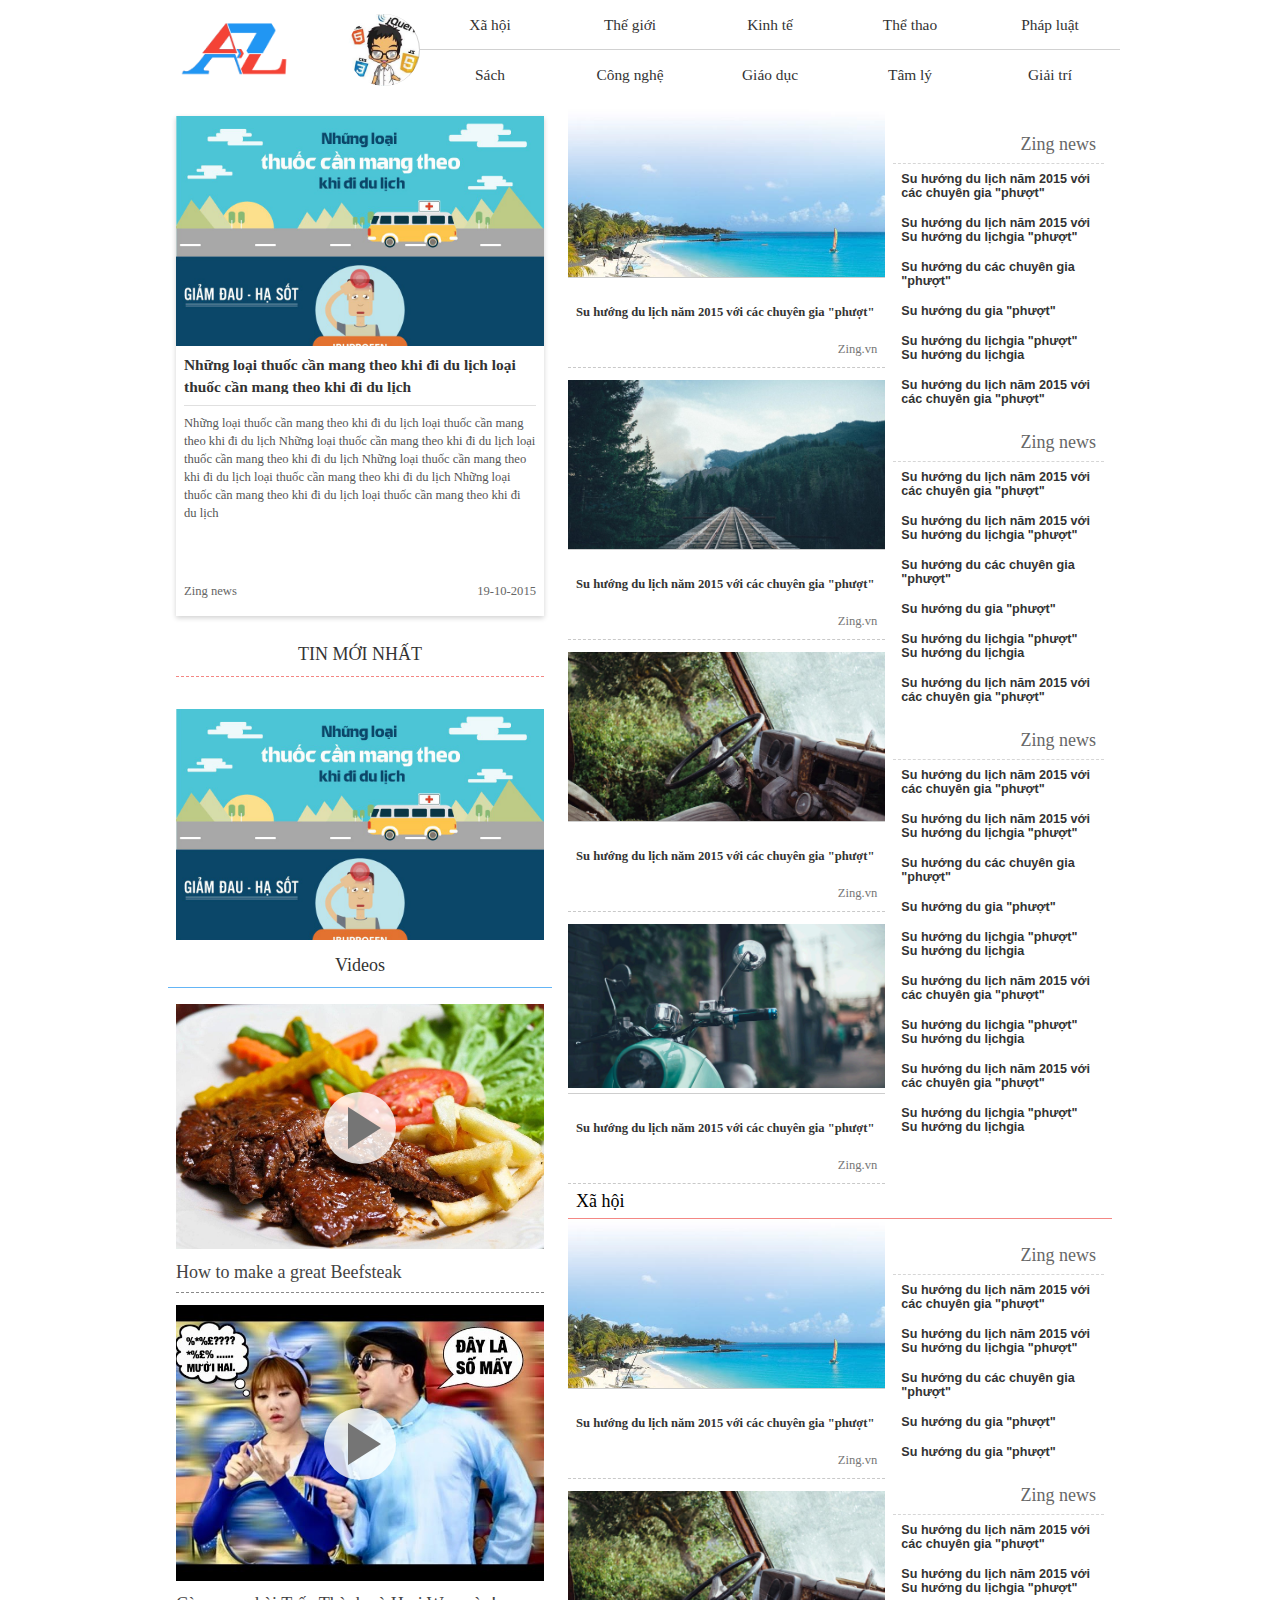
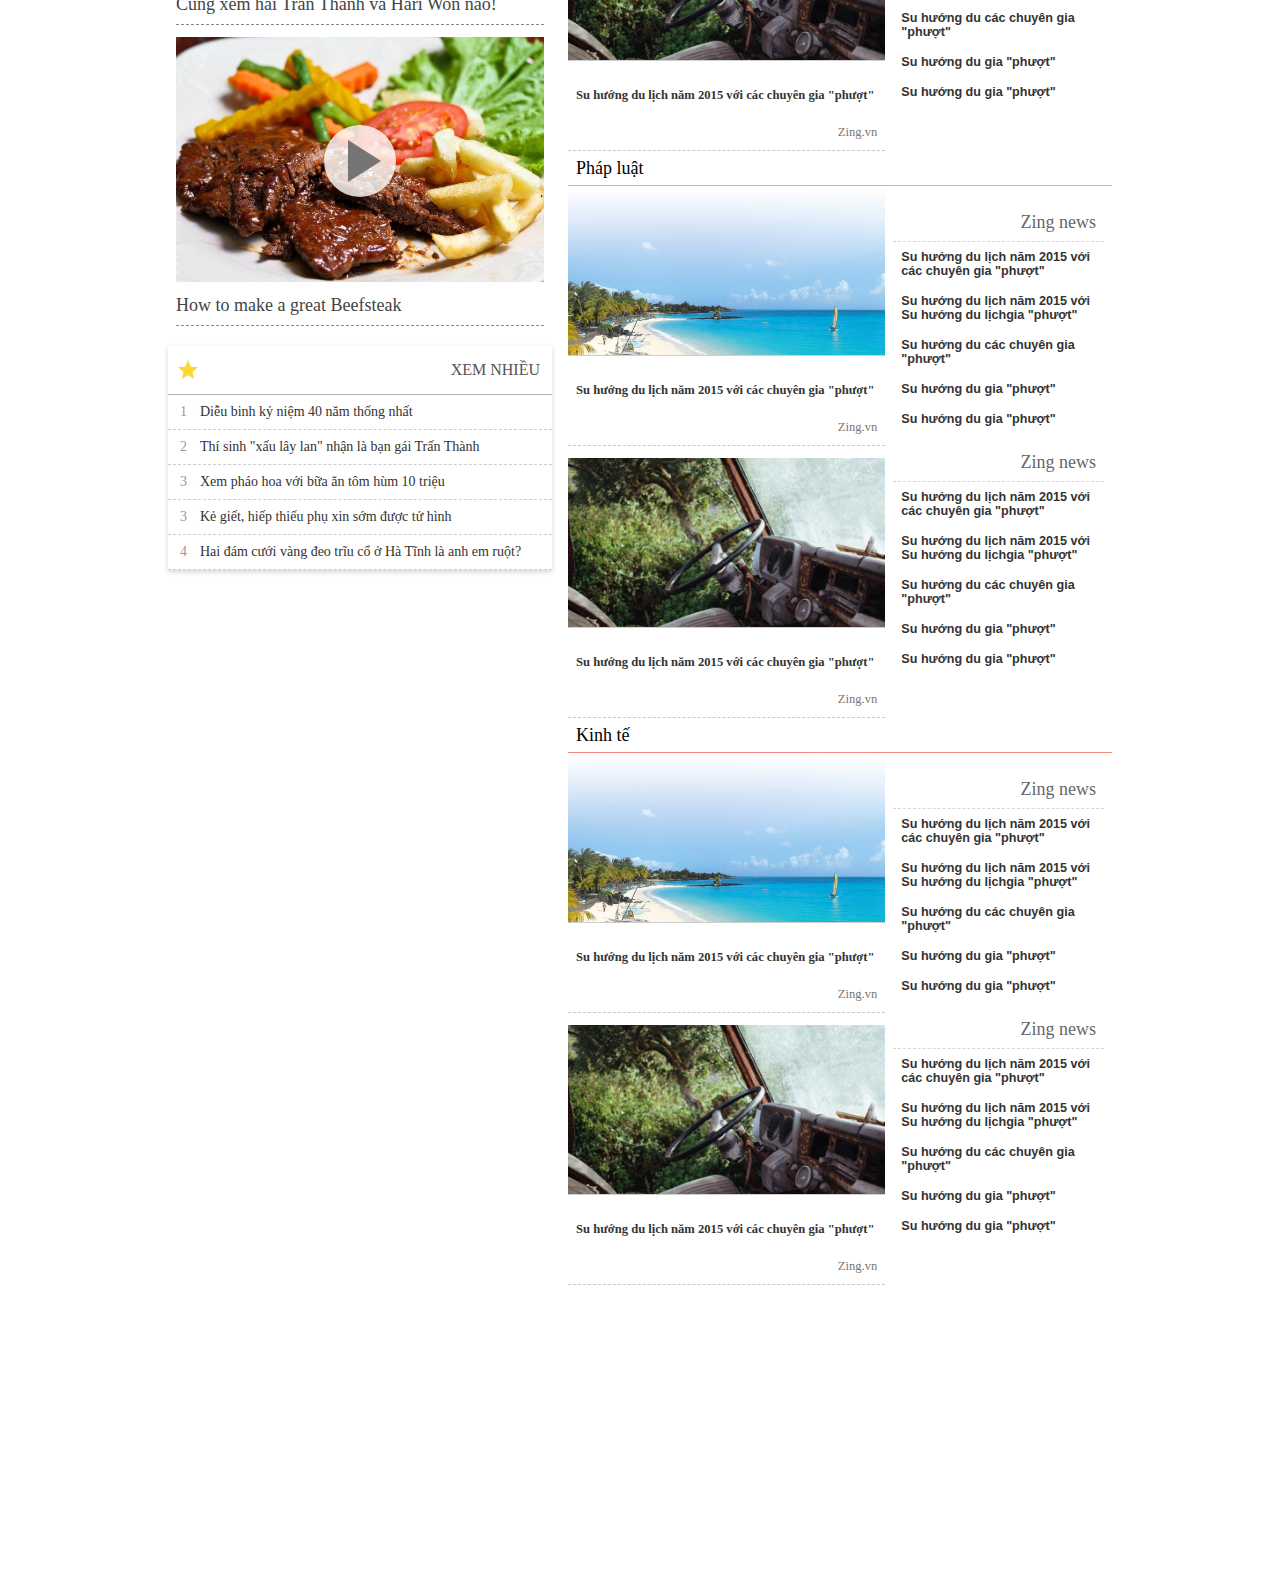
==== index.html @ 7a86ee2e "init page" ====
<!DOCTYPE html>
<!--[if IE 8]><html lang="en" class="no-js ie ie8"><![endif]-->
<!--[if IE 9]><html lang="en" class="no-js ie ie9"><![endif]-->
<!--[if gt IE 9]><!-->
<html lang="en" class="no-js">
  <!--<![endif]-->
  <head>
    <meta charset="utf-8">
    <!--[if IE]><meta http-equiv="X-UA-Compatible" content="IE=edge, chrome=1"><![endif]-->
    <title>Site</title>
    <meta name="description" content="">
    <meta name="keywords" content="">
    <meta name="robots" content="noindex, nofollow">
    <meta name="author" content="">
    <meta name="viewport" content="width=device-width, iintial-scale=1, minimal-ui">
    <link rel="shortcut icon" href="favicon.ico" type="image/x-icon">
    <link rel="stylesheet" href="css/style.css">
    <!--[if lt IE 8]><link rel="stylesheet" href="css/ie.css"><![endif]-->
    <link rel="stylesheet" href="css/print.css" media="print">
    <script src="js/modernizr.js"></script>
  </head>
  <body>
    <div id="container">
      <header id="header">
        <div class="container">
          <div id="logo"> 
            <div class="logo-wrapper"><img src="images/default/logo.png" alt="az tin tức logo"/>
            </div>
          </div>
          <div class="user-brief">
            <div class="ava-wrap">
              <div style="background: url(images/users/avatar-thumb/1484683_1561940894077088_2024802714702940365_n.jpg);background-position: center center; background-size: contain" class="ava"></div>
            </div>
          </div>
          <div id="main-nav-container">
            <div class="nav-wrapper">
              <ul>
                <li class=" have-sub"><a href="/xa-hoi" title="Xã hội">Xã hội</a>
                  <div class="sub-nav">
                    <div class="expand-icon">+</div>
                    <ul>
                      <li><a href="/doi-song" title="Đời sống">Đời sống</a>
                      </li>
                      <li><a href="/suc-khoe" title="Sức khỏe">Sức khỏe</a>
                      </li>
                      <li><a href="/nha-o" title="Nhà ở">Nhà ở</a>
                      </li>
                    </ul>
                  </div>
                </li>
                <li><a href="/the-gioi" title="Thế giới">Thế giới</a>
                </li>
                <li class=" have-sub"><a href="/kinh-te" title="Kinh tế">Kinh tế</a>
                  <div class="sub-nav">
                    <div class="expand-icon">+</div>
                    <ul>
                      <li><a href="/doi-song" title="Thị trường">Thị trường</a>
                      </li>
                      <li><a href="/suc-khoe" title="Tài chính">Tài chính</a>
                      </li>
                      <li><a href="/nha-o" title="Ngân hàng">Ngân hàng</a>
                      </li>
                    </ul>
                  </div>
                </li>
                <li class=" have-sub"><a href="/the-thao" title="Thể thao">Thể thao</a>
                  <div class="sub-nav">
                    <div class="expand-icon">+</div>
                    <ul>
                      <li><a href="/doi-song" title="Trong nước">Trong nước</a>
                      </li>
                      <li><a href="/suc-khoe" title="Quốc tế">Quốc tế</a>
                      </li>
                    </ul>
                  </div>
                </li>
                <li class=" have-sub"><a href="/phap-luat" title="Pháp luật">Pháp luật</a>
                  <div class="sub-nav">
                    <div class="expand-icon">+</div>
                    <ul>
                      <li><a href="/doi-song" title="Vụ án">Vụ án</a>
                      </li>
                      <li><a href="/suc-khoe" title="Luật">Luật</a>
                      </li>
                    </ul>
                  </div>
                </li>
                <li class=" have-sub"><a href="/sach" title="Sách">Sách</a>
                  <div class="sub-nav">
                    <div class="expand-icon">+</div>
                    <ul>
                      <li><a href="/doi-song" title="Sách hay">Sách hay</a>
                      </li>
                      <li><a href="/suc-khoe" title="Tác giả">Tác giả</a>
                      </li>
                    </ul>
                  </div>
                </li>
                <li class=" have-sub"><a href="/cong-nghe" title="Công nghệ">Công nghệ</a>
                  <div class="sub-nav">
                    <div class="expand-icon">+</div>
                    <ul>
                      <li><a href="/doi-song" title="Điện thoại">Điện thoại</a>
                      </li>
                      <li><a href="/suc-khoe" title="Máy tính">Máy tính</a>
                      </li>
                      <li><a href="/suc-khoe" title="Máy tính bảng">Máy tính bảng</a>
                      </li>
                    </ul>
                  </div>
                </li>
                <li><a href="/giao-duc" title="Giáo dục">Giáo dục</a>
                </li>
                <li><a href="/tam-ly" title="Tâm lý">Tâm lý</a>
                </li>
                <li class=" have-sub"><a href="/giai-tri" title="Giải trí">Giải trí</a>
                  <div class="sub-nav">
                    <div class="expand-icon">+</div>
                    <ul>
                      <li><a href="/doi-song" title="Sao">Sao</a>
                      </li>
                      <li><a href="/suc-khoe" title="Làm đẹp">Làm đẹp</a>
                      </li>
                      <li><a href="/suc-khoe" title="Phim ảnh">Phim ảnh</a>
                      </li>
                    </ul>
                  </div>
                </li>
              </ul>
            </div>
          </div>
        </div>
      </header>
      <div id="main-container">
        <div id="content-container">
          <div id="content-main-wrapper">
            <div class="block-5">
              <div class="block-12">
                <div class="wrapper">
                  <div class="news-slider">
                    <div class="inner">
                      <div class="news-wrap">
                        <div class="img-wrap"><img src="images/news/thuocdulich-thumb.jpg" alt="Những loại thuốc cần mang theo "/>
                        </div>
                        <div class="info-wrap">
                          <div class="title"><a href="#dsf" title="Những loại thuốc cần mang theo khi đi du lịch loại thuốc cần mang theo khi đi du lịch">Những loại thuốc cần mang theo khi đi du lịch loại thuốc cần mang theo khi đi du lịch</a>
                          </div>
                          <div class="des">Những loại thuốc cần mang theo khi đi du lịch loại thuốc cần mang theo khi đi du lịch Những loại thuốc cần mang theo khi đi du lịch loại thuốc cần mang theo khi đi du lịch Những loại thuốc cần mang theo khi đi du lịch loại thuốc cần mang theo khi đi du lịch Những loại thuốc cần mang theo khi đi du lịch loại thuốc cần mang theo khi đi du lịch</div>
                          <div class="source">Zing news</div>
                          <div class="time">19-10-2015</div>
                        </div>
                      </div>
                    </div>
                  </div>
                </div>
              </div>
              <div class="block-12">
                <h2 class="title upper center red-dash">Tin mới nhất        </h2>
              </div>
            </div>
            <div class="block-7 right-side">
              <div class="block-7 news-list nopad">
                <div class="news-tile">
                  <div class="img-wrap"><img src="images/news/news1.jpg" alt="Hotel picture"/>
                  </div>
                  <div class="info-wrap">
                    <div class="title"><a href="/du-lich/nha-trang" title="Su hướng du lịch năm 2015 với các chuyên gia &quot;phượt&quot; Su hướng du lịch năm 2015 với các chuyên gia &quot;phượt&quot;">Su hướng du lịch năm 2015 với các chuyên gia "phượt" Su hướng du lịch năm 2015 với các chuyên gia "phượt"</a>
                    </div>
                    <div class="source"> <a href="http://zing.vn" title="Zing.vn" class="s">Zing.vn</a>
                    </div>
                  </div>
                </div>
                <div class="news-tile">
                  <div class="img-wrap"><img src="images/news/news6.jpg" alt="Hotel picture"/>
                  </div>
                  <div class="info-wrap">
                    <div class="title"><a href="/du-lich/nha-trang" title="Su hướng du lịch năm 2015 với các chuyên gia &quot;phượt&quot;">Su hướng du lịch năm 2015 với các chuyên gia "phượt"</a>
                    </div>
                    <div class="source"> <a href="http://zing.vn" title="Zing.vn" class="s">Zing.vn</a>
                    </div>
                  </div>
                </div>
                <div class="news-tile">
                  <div class="img-wrap"><img src="images/news/news5.jpg" alt="Hotel picture"/>
                  </div>
                  <div class="info-wrap">
                    <div class="title"><a href="/du-lich/nha-trang" title="Su hướng du lịch năm 2015 với các chuyên gia &quot;phượt&quot;">Su hướng du lịch năm 2015 với các chuyên gia "phượt"</a>
                    </div>
                    <div class="source"> <a href="http://zing.vn" title="Zing.vn" class="s">Zing.vn</a>
                    </div>
                  </div>
                </div>
                <div class="news-tile">
                  <div class="img-wrap"><img src="images/news/news4.jpg" alt="Hotel picture"/>
                  </div>
                  <div class="info-wrap">
                    <div class="title"><a href="/du-lich/nha-trang" title="Su hướng du lịch năm 2015 với các chuyên gia &quot;phượt&quot;">Su hướng du lịch năm 2015 với các chuyên gia "phượt"</a>
                    </div>
                    <div class="source"> <a href="http://zing.vn" title="Zing.vn" class="s">Zing.vn</a>
                    </div>
                  </div>
                </div>
              </div>
              <div class="block-5">
                <div class="source-list">
                  <div class="source-wrap">
                    <h2 class="source-title"><a href="#" title="Zing news">Zing news</a>
                    </h2>
                    <article><a href="#" title="Su hướng du lịch năm 2015 với các chuyên gia &quot;phượt&quot;">Su hướng du lịch năm 2015 với các chuyên gia "phượt"</a>
                    </article>
                    <article><a href="#" title="Su hướng du lịch năm 2015 với Su hướng du lịchgia &quot;phượt&quot;">Su hướng du lịch năm 2015 với Su hướng du lịchgia "phượt"</a>
                    </article>
                    <article><a href="#" title="Su hướng du các chuyên gia &quot;phượt&quot;">Su hướng du các chuyên gia "phượt"</a>
                    </article>
                    <article><a href="#" title="Su hướng du gia &quot;phượt&quot;">Su hướng du gia "phượt"</a>
                    </article>
                    <article><a href="#" title="Su hướng du lịchgia &quot;phượt&quot; Su hướng du lịchgia">Su hướng du lịchgia "phượt" Su hướng du lịchgia</a>
                    </article>
                    <article><a href="#" title="Su hướng du lịch năm 2015 với các chuyên gia &quot;phượt&quot;">Su hướng du lịch năm 2015 với các chuyên gia "phượt"</a>
                    </article>
                  </div>
                  <div class="source-wrap">
                    <h2 class="source-title"><a href="#" title="Zing news">Zing news</a>
                    </h2>
                    <article><a href="#" title="Su hướng du lịch năm 2015 với các chuyên gia &quot;phượt&quot;">Su hướng du lịch năm 2015 với các chuyên gia "phượt"</a>
                    </article>
                    <article><a href="#" title="Su hướng du lịch năm 2015 với Su hướng du lịchgia &quot;phượt&quot;">Su hướng du lịch năm 2015 với Su hướng du lịchgia "phượt"</a>
                    </article>
                    <article><a href="#" title="Su hướng du các chuyên gia &quot;phượt&quot;">Su hướng du các chuyên gia "phượt"</a>
                    </article>
                    <article><a href="#" title="Su hướng du gia &quot;phượt&quot;">Su hướng du gia "phượt"</a>
                    </article>
                    <article><a href="#" title="Su hướng du lịchgia &quot;phượt&quot; Su hướng du lịchgia">Su hướng du lịchgia "phượt" Su hướng du lịchgia</a>
                    </article>
                    <article><a href="#" title="Su hướng du lịch năm 2015 với các chuyên gia &quot;phượt&quot;">Su hướng du lịch năm 2015 với các chuyên gia "phượt"</a>
                    </article>
                  </div>
                  <div class="source-wrap">
                    <h2 class="source-title"><a href="#" title="Zing news">Zing news</a>
                    </h2>
                    <article><a href="#" title="Su hướng du lịch năm 2015 với các chuyên gia &quot;phượt&quot;">Su hướng du lịch năm 2015 với các chuyên gia "phượt"</a>
                    </article>
                    <article><a href="#" title="Su hướng du lịch năm 2015 với Su hướng du lịchgia &quot;phượt&quot;">Su hướng du lịch năm 2015 với Su hướng du lịchgia "phượt"</a>
                    </article>
                    <article><a href="#" title="Su hướng du các chuyên gia &quot;phượt&quot;">Su hướng du các chuyên gia "phượt"</a>
                    </article>
                    <article><a href="#" title="Su hướng du gia &quot;phượt&quot;">Su hướng du gia "phượt"</a>
                    </article>
                    <article><a href="#" title="Su hướng du lịchgia &quot;phượt&quot; Su hướng du lịchgia">Su hướng du lịchgia "phượt" Su hướng du lịchgia</a>
                    </article>
                    <article><a href="#" title="Su hướng du lịch năm 2015 với các chuyên gia &quot;phượt&quot;">Su hướng du lịch năm 2015 với các chuyên gia "phượt"</a>
                    </article>
                    <article><a href="#" title="Su hướng du lịchgia &quot;phượt&quot; Su hướng du lịchgia">Su hướng du lịchgia "phượt" Su hướng du lịchgia</a>
                    </article>
                    <article><a href="#" title="Su hướng du lịch năm 2015 với các chuyên gia &quot;phượt&quot;">Su hướng du lịch năm 2015 với các chuyên gia "phượt"</a>
                    </article>
                    <article><a href="#" title="Su hướng du lịchgia &quot;phượt&quot; Su hướng du lịchgia">Su hướng du lịchgia "phượt" Su hướng du lịchgia</a>
                    </article>
                  </div>
                </div>
              </div>
              <div class="block-12 cate-wrap nopad">
                <h2 class="cate-title red">Xã hội        </h2>
                <div class="block-7 news-list nopad">
                  <div class="news-tile">
                    <div class="img-wrap"><img src="images/news/news1.jpg" alt="Hotel picture"/>
                    </div>
                    <div class="info-wrap">
                      <div class="title"><a href="/du-lich/nha-trang" title="Su hướng du lịch năm 2015 với các chuyên gia &quot;phượt&quot; Su hướng du lịch năm 2015 với các chuyên gia &quot;phượt&quot;">Su hướng du lịch năm 2015 với các chuyên gia "phượt" Su hướng du lịch năm 2015 với các chuyên gia "phượt"</a>
                      </div>
                      <div class="source"> <a href="http://zing.vn" title="Zing.vn" class="s">Zing.vn</a>
                      </div>
                    </div>
                  </div>
                  <div class="news-tile">
                    <div class="img-wrap"><img src="images/news/news5.jpg" alt="Hotel picture"/>
                    </div>
                    <div class="info-wrap">
                      <div class="title"><a href="/du-lich/nha-trang" title="Su hướng du lịch năm 2015 với các chuyên gia &quot;phượt&quot;">Su hướng du lịch năm 2015 với các chuyên gia "phượt"</a>
                      </div>
                      <div class="source"> <a href="http://zing.vn" title="Zing.vn" class="s">Zing.vn</a>
                      </div>
                    </div>
                  </div>
                </div>
                <div class="block-5">
                  <div class="source-list">
                    <div class="source-wrap">
                      <h2 class="source-title"><a href="#" title="Zing news">Zing news</a>
                      </h2>
                      <article><a href="#" title="Su hướng du lịch năm 2015 với các chuyên gia &quot;phượt&quot;">Su hướng du lịch năm 2015 với các chuyên gia "phượt"</a>
                      </article>
                      <article><a href="#" title="Su hướng du lịch năm 2015 với Su hướng du lịchgia &quot;phượt&quot;">Su hướng du lịch năm 2015 với Su hướng du lịchgia "phượt"</a>
                      </article>
                      <article><a href="#" title="Su hướng du các chuyên gia &quot;phượt&quot;">Su hướng du các chuyên gia "phượt"</a>
                      </article>
                      <article><a href="#" title="Su hướng du gia &quot;phượt&quot;">Su hướng du gia "phượt"</a>
                      </article>
                      <article><a href="#" title="Su hướng du gia &quot;phượt&quot;">Su hướng du gia "phượt"</a>
                      </article>
                    </div>
                    <div class="source-wrap">
                      <h2 class="source-title"><a href="#" title="Zing news">Zing news</a>
                      </h2>
                      <article><a href="#" title="Su hướng du lịch năm 2015 với các chuyên gia &quot;phượt&quot;">Su hướng du lịch năm 2015 với các chuyên gia "phượt"</a>
                      </article>
                      <article><a href="#" title="Su hướng du lịch năm 2015 với Su hướng du lịchgia &quot;phượt&quot;">Su hướng du lịch năm 2015 với Su hướng du lịchgia "phượt"</a>
                      </article>
                      <article><a href="#" title="Su hướng du các chuyên gia &quot;phượt&quot;">Su hướng du các chuyên gia "phượt"</a>
                      </article>
                      <article><a href="#" title="Su hướng du gia &quot;phượt&quot;">Su hướng du gia "phượt"</a>
                      </article>
                      <article><a href="#" title="Su hướng du gia &quot;phượt&quot;">Su hướng du gia "phượt"</a>
                      </article>
                    </div>
                  </div>
                </div>
              </div>
              <div class="block-12 cate-wrap nopad">
                <h2 class="cate-title blue"> Pháp luật        </h2>
                <div class="block-7 news-list nopad">
                  <div class="news-tile">
                    <div class="img-wrap"><img src="images/news/news1.jpg" alt="Hotel picture"/>
                    </div>
                    <div class="info-wrap">
                      <div class="title"><a href="/du-lich/nha-trang" title="Su hướng du lịch năm 2015 với các chuyên gia &quot;phượt&quot; Su hướng du lịch năm 2015 với các chuyên gia &quot;phượt&quot;">Su hướng du lịch năm 2015 với các chuyên gia "phượt" Su hướng du lịch năm 2015 với các chuyên gia "phượt"</a>
                      </div>
                      <div class="source"> <a href="http://zing.vn" title="Zing.vn" class="s">Zing.vn</a>
                      </div>
                    </div>
                  </div>
                  <div class="news-tile">
                    <div class="img-wrap"><img src="images/news/news5.jpg" alt="Hotel picture"/>
                    </div>
                    <div class="info-wrap">
                      <div class="title"><a href="/du-lich/nha-trang" title="Su hướng du lịch năm 2015 với các chuyên gia &quot;phượt&quot;">Su hướng du lịch năm 2015 với các chuyên gia "phượt"</a>
                      </div>
                      <div class="source"> <a href="http://zing.vn" title="Zing.vn" class="s">Zing.vn</a>
                      </div>
                    </div>
                  </div>
                </div>
                <div class="block-5">
                  <div class="source-list">
                    <div class="source-wrap">
                      <h2 class="source-title"><a href="#" title="Zing news">Zing news</a>
                      </h2>
                      <article><a href="#" title="Su hướng du lịch năm 2015 với các chuyên gia &quot;phượt&quot;">Su hướng du lịch năm 2015 với các chuyên gia "phượt"</a>
                      </article>
                      <article><a href="#" title="Su hướng du lịch năm 2015 với Su hướng du lịchgia &quot;phượt&quot;">Su hướng du lịch năm 2015 với Su hướng du lịchgia "phượt"</a>
                      </article>
                      <article><a href="#" title="Su hướng du các chuyên gia &quot;phượt&quot;">Su hướng du các chuyên gia "phượt"</a>
                      </article>
                      <article><a href="#" title="Su hướng du gia &quot;phượt&quot;">Su hướng du gia "phượt"</a>
                      </article>
                      <article><a href="#" title="Su hướng du gia &quot;phượt&quot;">Su hướng du gia "phượt"</a>
                      </article>
                    </div>
                    <div class="source-wrap">
                      <h2 class="source-title"><a href="#" title="Zing news">Zing news</a>
                      </h2>
                      <article><a href="#" title="Su hướng du lịch năm 2015 với các chuyên gia &quot;phượt&quot;">Su hướng du lịch năm 2015 với các chuyên gia "phượt"</a>
                      </article>
                      <article><a href="#" title="Su hướng du lịch năm 2015 với Su hướng du lịchgia &quot;phượt&quot;">Su hướng du lịch năm 2015 với Su hướng du lịchgia "phượt"</a>
                      </article>
                      <article><a href="#" title="Su hướng du các chuyên gia &quot;phượt&quot;">Su hướng du các chuyên gia "phượt"</a>
                      </article>
                      <article><a href="#" title="Su hướng du gia &quot;phượt&quot;">Su hướng du gia "phượt"</a>
                      </article>
                      <article><a href="#" title="Su hướng du gia &quot;phượt&quot;">Su hướng du gia "phượt"</a>
                      </article>
                    </div>
                  </div>
                </div>
              </div>
              <div class="block-12 cate-wrap nopad">
                <h2 class="cate-title red">Kinh tế        </h2>
                <div class="block-7 news-list nopad">
                  <div class="news-tile">
                    <div class="img-wrap"><img src="images/news/news1.jpg" alt="Hotel picture"/>
                    </div>
                    <div class="info-wrap">
                      <div class="title"><a href="/du-lich/nha-trang" title="Su hướng du lịch năm 2015 với các chuyên gia &quot;phượt&quot; Su hướng du lịch năm 2015 với các chuyên gia &quot;phượt&quot;">Su hướng du lịch năm 2015 với các chuyên gia "phượt" Su hướng du lịch năm 2015 với các chuyên gia "phượt"</a>
                      </div>
                      <div class="source"> <a href="http://zing.vn" title="Zing.vn" class="s">Zing.vn</a>
                      </div>
                    </div>
                  </div>
                  <div class="news-tile">
                    <div class="img-wrap"><img src="images/news/news5.jpg" alt="Hotel picture"/>
                    </div>
                    <div class="info-wrap">
                      <div class="title"><a href="/du-lich/nha-trang" title="Su hướng du lịch năm 2015 với các chuyên gia &quot;phượt&quot;">Su hướng du lịch năm 2015 với các chuyên gia "phượt"</a>
                      </div>
                      <div class="source"> <a href="http://zing.vn" title="Zing.vn" class="s">Zing.vn</a>
                      </div>
                    </div>
                  </div>
                </div>
                <div class="block-5">
                  <div class="source-list">
                    <div class="source-wrap">
                      <h2 class="source-title"><a href="#" title="Zing news">Zing news</a>
                      </h2>
                      <article><a href="#" title="Su hướng du lịch năm 2015 với các chuyên gia &quot;phượt&quot;">Su hướng du lịch năm 2015 với các chuyên gia "phượt"</a>
                      </article>
                      <article><a href="#" title="Su hướng du lịch năm 2015 với Su hướng du lịchgia &quot;phượt&quot;">Su hướng du lịch năm 2015 với Su hướng du lịchgia "phượt"</a>
                      </article>
                      <article><a href="#" title="Su hướng du các chuyên gia &quot;phượt&quot;">Su hướng du các chuyên gia "phượt"</a>
                      </article>
                      <article><a href="#" title="Su hướng du gia &quot;phượt&quot;">Su hướng du gia "phượt"</a>
                      </article>
                      <article><a href="#" title="Su hướng du gia &quot;phượt&quot;">Su hướng du gia "phượt"</a>
                      </article>
                    </div>
                    <div class="source-wrap">
                      <h2 class="source-title"><a href="#" title="Zing news">Zing news</a>
                      </h2>
                      <article><a href="#" title="Su hướng du lịch năm 2015 với các chuyên gia &quot;phượt&quot;">Su hướng du lịch năm 2015 với các chuyên gia "phượt"</a>
                      </article>
                      <article><a href="#" title="Su hướng du lịch năm 2015 với Su hướng du lịchgia &quot;phượt&quot;">Su hướng du lịch năm 2015 với Su hướng du lịchgia "phượt"</a>
                      </article>
                      <article><a href="#" title="Su hướng du các chuyên gia &quot;phượt&quot;">Su hướng du các chuyên gia "phượt"</a>
                      </article>
                      <article><a href="#" title="Su hướng du gia &quot;phượt&quot;">Su hướng du gia "phượt"</a>
                      </article>
                      <article><a href="#" title="Su hướng du gia &quot;phượt&quot;">Su hướng du gia "phượt"</a>
                      </article>
                    </div>
                  </div>
                </div>
              </div>
            </div>
            <div class="block-5">
              <div class="block-12 ads"><img src="images/news/thuocdulich-thumb.jpg" alt="Những"/>
              </div>
              <h2 class="center title blue">Videos</h2>
              <div class="block-12 vid-list">
                <div class="vid martop8">
                  <div class="thumb-wrap"><img src="images/news/youtube1.jpg" alt="Youtube video 1"/>
                  </div>
                  <h2>How to make a great Beefsteak</h2>
                </div>
                <div class="vid martop8">
                  <div class="thumb-wrap"><img src="images/news/youtube2.jpg" alt="Youtube video 1"/>
                  </div>
                  <h2>Cùng xem hài Trấn Thành và Hari Won nào!</h2>
                </div>
                <div class="vid martop8">
                  <div class="thumb-wrap"><img src="images/news/youtube1.jpg" alt="Youtube video 1"/>
                  </div>
                  <h2>How to make a great Beefsteak</h2>
                </div>
              </div>
              <div class="block-12 rank-list popular wrapper">
                <div class="rank-title">
                  <svg xmlns="http://www.w3.org/2000/svg" width="24" height="24" viewbox="0 0 24 24" style="fill: #FDD835" class="re-icon">
                    <path d="M12 17.27L18.18 21l-1.64-7.03L22 9.24l-7.19-.61L12 2 9.19 8.63 2 9.24l5.46 4.73L5.82 21z"></path>
                  </svg>
                  <h3 class="title blue-text">Xem nhiều </h3>
                </div>
                <div class="news-list">
                  <ul>
                    <li>
                      <div class="num">1</div><a href="#" title="Diễu binh kỷ niệm 40 năm thống nhất">Diễu binh kỷ niệm 40 năm thống nhất</a>
                    </li>
                    <li>
                      <div class="num">2</div><a href="#" title="Thí sinh &quot;xấu lây lan&quot; nhận là bạn gái Trấn Thành">Thí sinh "xấu lây lan" nhận là bạn gái Trấn Thành</a>
                    </li>
                    <li>
                      <div class="num">3</div><a href="#" title="Xem pháo hoa với bữa ăn tôm hùm 10 triệu">Xem pháo hoa với bữa ăn tôm hùm 10 triệu</a>
                    </li>
                    <li>
                      <div class="num">3</div><a href="#" title="Kẻ giết, hiếp thiếu phụ xin sớm được tử hình">Kẻ giết, hiếp thiếu phụ xin sớm được tử hình</a>
                    </li>
                    <li>
                      <div class="num">4</div><a href="#" title="Hai đám cưới vàng đeo trĩu cổ ở Hà Tĩnh là anh em ruột?">Hai đám cưới vàng đeo trĩu cổ ở Hà Tĩnh là anh em ruột?</a>
                    </li>
                  </ul>
                </div>
              </div>
            </div>
          </div>
        </div>
        <div class="clear"></div>
      </div>
      <footer id="footer"> </footer>
    </div>
    <script src="js/l10n.js"></script>
    <script src="js/libs.js"></script>
    <script src="js/script.js"></script>
    <!--[if lt IE 8]><p class="browsehappy">You are using an <strong>outdated</strong> browser. Please <a href="http://browsehappy.com/">upgrade your browser</a> to improve your experience.</p><![endif]-->
    <noscript>JavaScript is off. Please enable to view full site.</noscript>
  </body>
</html>
---- css/style.css ----
@font-face {
  font-family: 'fontawesome';
  font-weight: normal;
  font-style: normal;
  src: url('../fonts/fontawesome-webfont.eot');
  src: url('../fonts/fontawesome-webfont.eot?#iefix') format('embedded-opentype'), url('../fonts/fontawesome-webfont.woff') format('woff'), url('../fonts/fontawesome-webfont.ttf') format('truetype'), url('../fonts/fontawesome-webfont.svg#fontawesome') format('svg');
}
html,
body,
div,
span,
embed,
object,
iframe,
h1,
h2,
h3,
h4,
h5,
h6,
p,
blockquote,
pre,
a,
abbr,
address,
cite,
code,
del,
dfn,
em,
img,
ins,
kbd,
output,
q,
samp,
small,
strong,
sub,
sup,
var,
b,
i,
dl,
dt,
dd,
ol,
ul,
li,
form,
fieldset,
legend,
label,
main,
section,
article,
aside,
canvas,
details,
summary,
figure,
figcaption,
header,
footer,
hgroup,
menu,
nav,
time,
mark,
audio,
video {
  margin: 0;
  padding: 0;
  border: 0;
  font-size: 100%;
  font-weight: normal;
  vertical-align: baseline;
  background: transparent;
}
html {
  -webkit-text-size-adjust: 100%;
  -ms-text-size-adjust: 100%;
  box-sizing: border-box;
}
*,
*:before,
*:after {
  box-sizing: inherit;
}
body {
  background: #ffffff;
  color: #000000;
  font-family: Helvetica, Arial, sans-serif;
  font-size: 14px;
  line-height: 1;
}
main,
section,
article,
aside,
details,
summary,
figure,
figcaption,
header,
footer,
hgroup,
menu,
nav {
  display: block;
}
audio,
canvas,
progress,
video {
  display: inline-block;
  vertical-align: baseline;
}
ol,
ul {
  list-style: none;
}
blockquote,
q {
  quotes: none;
}
blockquote:before,
blockquote:after,
q:before,
q:after {
  content: '';
  content: none;
}
table,
caption,
tbody,
thead,
tfoot,
tr,
th,
td {
  margin: 0;
  padding: 0;
}
table {
  border-collapse: collapse;
  border-spacing: 0;
}
fieldset {
  margin: 0;
  padding: 0;
  border: 1px solid #c0c0c0;
}
textarea {
  overflow: auto;
  vertical-align: top;
  resize: none;
}
button,
input,
textarea select,
optgroup {
  color: inherit;
  font-family: inherit;
}
input,
select {
  vertical-align: middle;
}
select,
button {
  text-transform: none;
}
.clickable,
label,
select,
button,
input[type="button"],
input[type="reset"],
input[type="submit"],
input[type="radio"],
input[type="file"],
input[type="checkbox"] {
  cursor: pointer;
}
button,
input[type="button"],
input[type="reset"],
input[type="submit"] {
  -webkit-appearance: button;
}
input[type="search"] {
  box-sizing: content-box;
  -webkit-appearance: textfield;
}
input[type="search"]::-webkit-search-decoration,
input[type="search"]::-webkit-search-cancel-button {
  -webkit-appearance: none;
}
button::-moz-focus-inner,
input::-moz-focus-inner {
  padding: 0;
  border: 0;
}
input[type="number"]::-webkit-inner-spin-button,
input[type="number"]::-webkit-outer-spin-button {
  height: auto;
}
sub,
sup {
  position: relative;
  line-height: 0;
  font-size: 75%;
  vertical-align: baseline;
}
sup {
  top: -0.5em;
}
sub {
  bottom: -0.25em;
}
h1 {
  font-size: 20px;
}
h2 {
  font-size: 18px;
}
h3 {
  font-size: 16px;
}
h4 {
  font-size: 14px;
}
h5 {
  font-size: 12px;
}
h6 {
  font-size: 10px;
}
b,
strong,
optgroup {
  font-weight: bold;
}
dfn {
  font-style: italic;
}
small {
  font-size: 80%;
}
ins {
  background-color: #ff9;
  color: #000;
  text-decoration: none;
}
mark {
  background-color: #ff0;
  color: #000;
  font-style: italic;
}
del {
  text-decoration: line-through;
}
abbr[title],
dfn[title] {
  border-bottom: 1px dotted;
  cursor: help;
}
code,
kbd,
pre,
samp {
  font-family: Monaco, Menlo, Consolas, "Courier New", monospace;
  font-size: 1em;
}
hr {
  display: block;
  margin: 1em 0;
  padding: 0;
  height: 1px;
  border: 0;
  border-top: 1px solid #ccc;
}
a {
  color: #000000;
  text-decoration: none;
}
a:visited {
  color: #000000;
}
a:hover {
  color: #000000;
}
a:active {
  color: #000000;
}
a:focus {
  outline: 0;
}
noscript {
  position: fixed;
  top: 0;
  width: 100%;
  padding: 5px;
  text-align: center;
  color: white;
  background: gray;
}
.grid {
  margin-right: auto;
  margin-left: auto;
  padding-left: 15px;
  padding-right: 15px;
}
@media (min-width: 768px) {
  .grid {
    width: 750px;
  }
}
@media (min-width: 992px) {
  .grid {
    width: 970px;
  }
}
@media (min-width: 1200px) {
  .grid {
    width: 1170px;
  }
}
.grid-fluid {
  margin-right: auto;
  margin-left: auto;
  padding-left: 15px;
  padding-right: 15px;
}
.row {
  margin-left: -15px;
  margin-right: -15px;
}
.col-xs-1, .col-sm-1, .col-md-1, .col-lg-1, .col-xs-2, .col-sm-2, .col-md-2, .col-lg-2, .col-xs-3, .col-sm-3, .col-md-3, .col-lg-3, .col-xs-4, .col-sm-4, .col-md-4, .col-lg-4, .col-xs-5, .col-sm-5, .col-md-5, .col-lg-5, .col-xs-6, .col-sm-6, .col-md-6, .col-lg-6, .col-xs-7, .col-sm-7, .col-md-7, .col-lg-7, .col-xs-8, .col-sm-8, .col-md-8, .col-lg-8, .col-xs-9, .col-sm-9, .col-md-9, .col-lg-9, .col-xs-10, .col-sm-10, .col-md-10, .col-lg-10, .col-xs-11, .col-sm-11, .col-md-11, .col-lg-11, .col-xs-12, .col-sm-12, .col-md-12, .col-lg-12 {
  position: relative;
  min-height: 1px;
  padding-left: 15px;
  padding-right: 15px;
}
.col-xs-1, .col-xs-2, .col-xs-3, .col-xs-4, .col-xs-5, .col-xs-6, .col-xs-7, .col-xs-8, .col-xs-9, .col-xs-10, .col-xs-11, .col-xs-12 {
  float: left;
}
.col-xs-12 {
  width: 100%;
}
.col-xs-11 {
  width: 91.66666667%;
}
.col-xs-10 {
  width: 83.33333333%;
}
.col-xs-9 {
  width: 75%;
}
.col-xs-8 {
  width: 66.66666667%;
}
.col-xs-7 {
  width: 58.33333333%;
}
.col-xs-6 {
  width: 50%;
}
.col-xs-5 {
  width: 41.66666667%;
}
.col-xs-4 {
  width: 33.33333333%;
}
.col-xs-3 {
  width: 25%;
}
.col-xs-2 {
  width: 16.66666667%;
}
.col-xs-1 {
  width: 8.33333333%;
}
.col-xs-pull-12 {
  right: 100%;
}
.col-xs-pull-11 {
  right: 91.66666667%;
}
.col-xs-pull-10 {
  right: 83.33333333%;
}
.col-xs-pull-9 {
  right: 75%;
}
.col-xs-pull-8 {
  right: 66.66666667%;
}
.col-xs-pull-7 {
  right: 58.33333333%;
}
.col-xs-pull-6 {
  right: 50%;
}
.col-xs-pull-5 {
  right: 41.66666667%;
}
.col-xs-pull-4 {
  right: 33.33333333%;
}
.col-xs-pull-3 {
  right: 25%;
}
.col-xs-pull-2 {
  right: 16.66666667%;
}
.col-xs-pull-1 {
  right: 8.33333333%;
}
.col-xs-pull-0 {
  right: auto;
}
.col-xs-push-12 {
  left: 100%;
}
.col-xs-push-11 {
  left: 91.66666667%;
}
.col-xs-push-10 {
  left: 83.33333333%;
}
.col-xs-push-9 {
  left: 75%;
}
.col-xs-push-8 {
  left: 66.66666667%;
}
.col-xs-push-7 {
  left: 58.33333333%;
}
.col-xs-push-6 {
  left: 50%;
}
.col-xs-push-5 {
  left: 41.66666667%;
}
.col-xs-push-4 {
  left: 33.33333333%;
}
.col-xs-push-3 {
  left: 25%;
}
.col-xs-push-2 {
  left: 16.66666667%;
}
.col-xs-push-1 {
  left: 8.33333333%;
}
.col-xs-push-0 {
  left: auto;
}
.col-xs-offset-12 {
  margin-left: 100%;
}
.col-xs-offset-11 {
  margin-left: 91.66666667%;
}
.col-xs-offset-10 {
  margin-left: 83.33333333%;
}
.col-xs-offset-9 {
  margin-left: 75%;
}
.col-xs-offset-8 {
  margin-left: 66.66666667%;
}
.col-xs-offset-7 {
  margin-left: 58.33333333%;
}
.col-xs-offset-6 {
  margin-left: 50%;
}
.col-xs-offset-5 {
  margin-left: 41.66666667%;
}
.col-xs-offset-4 {
  margin-left: 33.33333333%;
}
.col-xs-offset-3 {
  margin-left: 25%;
}
.col-xs-offset-2 {
  margin-left: 16.66666667%;
}
.col-xs-offset-1 {
  margin-left: 8.33333333%;
}
.col-xs-offset-0 {
  margin-left: 0%;
}
@media (min-width: 768px) {
  .col-sm-1, .col-sm-2, .col-sm-3, .col-sm-4, .col-sm-5, .col-sm-6, .col-sm-7, .col-sm-8, .col-sm-9, .col-sm-10, .col-sm-11, .col-sm-12 {
    float: left;
  }
  .col-sm-12 {
    width: 100%;
  }
  .col-sm-11 {
    width: 91.66666667%;
  }
  .col-sm-10 {
    width: 83.33333333%;
  }
  .col-sm-9 {
    width: 75%;
  }
  .col-sm-8 {
    width: 66.66666667%;
  }
  .col-sm-7 {
    width: 58.33333333%;
  }
  .col-sm-6 {
    width: 50%;
  }
  .col-sm-5 {
    width: 41.66666667%;
  }
  .col-sm-4 {
    width: 33.33333333%;
  }
  .col-sm-3 {
    width: 25%;
  }
  .col-sm-2 {
    width: 16.66666667%;
  }
  .col-sm-1 {
    width: 8.33333333%;
  }
  .col-sm-pull-12 {
    right: 100%;
  }
  .col-sm-pull-11 {
    right: 91.66666667%;
  }
  .col-sm-pull-10 {
    right: 83.33333333%;
  }
  .col-sm-pull-9 {
    right: 75%;
  }
  .col-sm-pull-8 {
    right: 66.66666667%;
  }
  .col-sm-pull-7 {
    right: 58.33333333%;
  }
  .col-sm-pull-6 {
    right: 50%;
  }
  .col-sm-pull-5 {
    right: 41.66666667%;
  }
  .col-sm-pull-4 {
    right: 33.33333333%;
  }
  .col-sm-pull-3 {
    right: 25%;
  }
  .col-sm-pull-2 {
    right: 16.66666667%;
  }
  .col-sm-pull-1 {
    right: 8.33333333%;
  }
  .col-sm-pull-0 {
    right: auto;
  }
  .col-sm-push-12 {
    left: 100%;
  }
  .col-sm-push-11 {
    left: 91.66666667%;
  }
  .col-sm-push-10 {
    left: 83.33333333%;
  }
  .col-sm-push-9 {
    left: 75%;
  }
  .col-sm-push-8 {
    left: 66.66666667%;
  }
  .col-sm-push-7 {
    left: 58.33333333%;
  }
  .col-sm-push-6 {
    left: 50%;
  }
  .col-sm-push-5 {
    left: 41.66666667%;
  }
  .col-sm-push-4 {
    left: 33.33333333%;
  }
  .col-sm-push-3 {
    left: 25%;
  }
  .col-sm-push-2 {
    left: 16.66666667%;
  }
  .col-sm-push-1 {
    left: 8.33333333%;
  }
  .col-sm-push-0 {
    left: auto;
  }
  .col-sm-offset-12 {
    margin-left: 100%;
  }
  .col-sm-offset-11 {
    margin-left: 91.66666667%;
  }
  .col-sm-offset-10 {
    margin-left: 83.33333333%;
  }
  .col-sm-offset-9 {
    margin-left: 75%;
  }
  .col-sm-offset-8 {
    margin-left: 66.66666667%;
  }
  .col-sm-offset-7 {
    margin-left: 58.33333333%;
  }
  .col-sm-offset-6 {
    margin-left: 50%;
  }
  .col-sm-offset-5 {
    margin-left: 41.66666667%;
  }
  .col-sm-offset-4 {
    margin-left: 33.33333333%;
  }
  .col-sm-offset-3 {
    margin-left: 25%;
  }
  .col-sm-offset-2 {
    margin-left: 16.66666667%;
  }
  .col-sm-offset-1 {
    margin-left: 8.33333333%;
  }
  .col-sm-offset-0 {
    margin-left: 0%;
  }
}
@media (min-width: 992px) {
  .col-md-1, .col-md-2, .col-md-3, .col-md-4, .col-md-5, .col-md-6, .col-md-7, .col-md-8, .col-md-9, .col-md-10, .col-md-11, .col-md-12 {
    float: left;
  }
  .col-md-12 {
    width: 100%;
  }
  .col-md-11 {
    width: 91.66666667%;
  }
  .col-md-10 {
    width: 83.33333333%;
  }
  .col-md-9 {
    width: 75%;
  }
  .col-md-8 {
    width: 66.66666667%;
  }
  .col-md-7 {
    width: 58.33333333%;
  }
  .col-md-6 {
    width: 50%;
  }
  .col-md-5 {
    width: 41.66666667%;
  }
  .col-md-4 {
    width: 33.33333333%;
  }
  .col-md-3 {
    width: 25%;
  }
  .col-md-2 {
    width: 16.66666667%;
  }
  .col-md-1 {
    width: 8.33333333%;
  }
  .col-md-pull-12 {
    right: 100%;
  }
  .col-md-pull-11 {
    right: 91.66666667%;
  }
  .col-md-pull-10 {
    right: 83.33333333%;
  }
  .col-md-pull-9 {
    right: 75%;
  }
  .col-md-pull-8 {
    right: 66.66666667%;
  }
  .col-md-pull-7 {
    right: 58.33333333%;
  }
  .col-md-pull-6 {
    right: 50%;
  }
  .col-md-pull-5 {
    right: 41.66666667%;
  }
  .col-md-pull-4 {
    right: 33.33333333%;
  }
  .col-md-pull-3 {
    right: 25%;
  }
  .col-md-pull-2 {
    right: 16.66666667%;
  }
  .col-md-pull-1 {
    right: 8.33333333%;
  }
  .col-md-pull-0 {
    right: auto;
  }
  .col-md-push-12 {
    left: 100%;
  }
  .col-md-push-11 {
    left: 91.66666667%;
  }
  .col-md-push-10 {
    left: 83.33333333%;
  }
  .col-md-push-9 {
    left: 75%;
  }
  .col-md-push-8 {
    left: 66.66666667%;
  }
  .col-md-push-7 {
    left: 58.33333333%;
  }
  .col-md-push-6 {
    left: 50%;
  }
  .col-md-push-5 {
    left: 41.66666667%;
  }
  .col-md-push-4 {
    left: 33.33333333%;
  }
  .col-md-push-3 {
    left: 25%;
  }
  .col-md-push-2 {
    left: 16.66666667%;
  }
  .col-md-push-1 {
    left: 8.33333333%;
  }
  .col-md-push-0 {
    left: auto;
  }
  .col-md-offset-12 {
    margin-left: 100%;
  }
  .col-md-offset-11 {
    margin-left: 91.66666667%;
  }
  .col-md-offset-10 {
    margin-left: 83.33333333%;
  }
  .col-md-offset-9 {
    margin-left: 75%;
  }
  .col-md-offset-8 {
    margin-left: 66.66666667%;
  }
  .col-md-offset-7 {
    margin-left: 58.33333333%;
  }
  .col-md-offset-6 {
    margin-left: 50%;
  }
  .col-md-offset-5 {
    margin-left: 41.66666667%;
  }
  .col-md-offset-4 {
    margin-left: 33.33333333%;
  }
  .col-md-offset-3 {
    margin-left: 25%;
  }
  .col-md-offset-2 {
    margin-left: 16.66666667%;
  }
  .col-md-offset-1 {
    margin-left: 8.33333333%;
  }
  .col-md-offset-0 {
    margin-left: 0%;
  }
}
@media (min-width: 1200px) {
  .col-lg-1, .col-lg-2, .col-lg-3, .col-lg-4, .col-lg-5, .col-lg-6, .col-lg-7, .col-lg-8, .col-lg-9, .col-lg-10, .col-lg-11, .col-lg-12 {
    float: left;
  }
  .col-lg-12 {
    width: 100%;
  }
  .col-lg-11 {
    width: 91.66666667%;
  }
  .col-lg-10 {
    width: 83.33333333%;
  }
  .col-lg-9 {
    width: 75%;
  }
  .col-lg-8 {
    width: 66.66666667%;
  }
  .col-lg-7 {
    width: 58.33333333%;
  }
  .col-lg-6 {
    width: 50%;
  }
  .col-lg-5 {
    width: 41.66666667%;
  }
  .col-lg-4 {
    width: 33.33333333%;
  }
  .col-lg-3 {
    width: 25%;
  }
  .col-lg-2 {
    width: 16.66666667%;
  }
  .col-lg-1 {
    width: 8.33333333%;
  }
  .col-lg-pull-12 {
    right: 100%;
  }
  .col-lg-pull-11 {
    right: 91.66666667%;
  }
  .col-lg-pull-10 {
    right: 83.33333333%;
  }
  .col-lg-pull-9 {
    right: 75%;
  }
  .col-lg-pull-8 {
    right: 66.66666667%;
  }
  .col-lg-pull-7 {
    right: 58.33333333%;
  }
  .col-lg-pull-6 {
    right: 50%;
  }
  .col-lg-pull-5 {
    right: 41.66666667%;
  }
  .col-lg-pull-4 {
    right: 33.33333333%;
  }
  .col-lg-pull-3 {
    right: 25%;
  }
  .col-lg-pull-2 {
    right: 16.66666667%;
  }
  .col-lg-pull-1 {
    right: 8.33333333%;
  }
  .col-lg-pull-0 {
    right: auto;
  }
  .col-lg-push-12 {
    left: 100%;
  }
  .col-lg-push-11 {
    left: 91.66666667%;
  }
  .col-lg-push-10 {
    left: 83.33333333%;
  }
  .col-lg-push-9 {
    left: 75%;
  }
  .col-lg-push-8 {
    left: 66.66666667%;
  }
  .col-lg-push-7 {
    left: 58.33333333%;
  }
  .col-lg-push-6 {
    left: 50%;
  }
  .col-lg-push-5 {
    left: 41.66666667%;
  }
  .col-lg-push-4 {
    left: 33.33333333%;
  }
  .col-lg-push-3 {
    left: 25%;
  }
  .col-lg-push-2 {
    left: 16.66666667%;
  }
  .col-lg-push-1 {
    left: 8.33333333%;
  }
  .col-lg-push-0 {
    left: auto;
  }
  .col-lg-offset-12 {
    margin-left: 100%;
  }
  .col-lg-offset-11 {
    margin-left: 91.66666667%;
  }
  .col-lg-offset-10 {
    margin-left: 83.33333333%;
  }
  .col-lg-offset-9 {
    margin-left: 75%;
  }
  .col-lg-offset-8 {
    margin-left: 66.66666667%;
  }
  .col-lg-offset-7 {
    margin-left: 58.33333333%;
  }
  .col-lg-offset-6 {
    margin-left: 50%;
  }
  .col-lg-offset-5 {
    margin-left: 41.66666667%;
  }
  .col-lg-offset-4 {
    margin-left: 33.33333333%;
  }
  .col-lg-offset-3 {
    margin-left: 25%;
  }
  .col-lg-offset-2 {
    margin-left: 16.66666667%;
  }
  .col-lg-offset-1 {
    margin-left: 8.33333333%;
  }
  .col-lg-offset-0 {
    margin-left: 0%;
  }
}
.clearfix:before,
.clearfix:after,
.grid:before,
.grid:after,
.grid-fluid:before,
.grid-fluid:after,
.row:before,
.row:after {
  display: table;
  content: "";
}
.clearfix:after,
.grid:after,
.grid-fluid:after,
.row:after {
  clear: both;
}
.center {
  display: block;
  margin-left: auto;
  margin-right: auto;
}
.right {
  float: right !important;
}
.left {
  float: left !important;
}
.hide {
  display: none !important;
  visibility: hidden;
}
.invisible {
  visibility: hidden;
}
.hidden {
  display: none !important;
  visibility: hidden !important;
}
.antialiased {
  -webkit-font-smoothing: antialiased;
  -moz-osx-font-smoothing: grayscale;
}
.text-left {
  text-align: left !important;
}
.text-right {
  text-align: right !important;
}
.text-center {
  text-align: center !important;
}
.text-justify {
  text-align: justify !important;
}
.visible-xs,
.visible-sm,
.visible-md,
.visible-lg,
.visible-xs-block,
.visible-xs-inline,
.visible-xs-inline-block,
.visible-sm-block,
.visible-sm-inline,
.visible-sm-inline-block,
.visible-md-block,
.visible-md-inline,
.visible-md-inline-block,
.visible-lg-block,
.visible-lg-inline,
.visible-lg-inline-block,
.visible-print-block,
.visible-print-inline,
.visible-print-inline-block {
  display: none !important;
}
@media (max-width: 767px) {
  .visible-xs {
    display: block !important;
  }
  table.visible-xs {
    display: table;
  }
  tr.visible-xs {
    display: table-row !important;
  }
  th.visible-xs,
  td.visible-xs {
    display: table-cell !important;
  }
}
@media (max-width: 767px) {
  .visible-xs-block {
    display: block !important;
  }
}
@media (max-width: 767px) {
  .visible-xs-inline {
    display: inline !important;
  }
}
@media (max-width: 767px) {
  .visible-xs-inline-block {
    display: inline-block !important;
  }
}
@media (min-width: 768px) and (max-width: 991px) {
  .visible-sm {
    display: block !important;
  }
  table.visible-sm {
    display: table;
  }
  tr.visible-sm {
    display: table-row !important;
  }
  th.visible-sm,
  td.visible-sm {
    display: table-cell !important;
  }
}
@media (min-width: 768px) and (max-width: 991px) {
  .visible-sm-block {
    display: block !important;
  }
}
@media (min-width: 768px) and (max-width: 991px) {
  .visible-sm-inline {
    display: inline !important;
  }
}
@media (min-width: 768px) and (max-width: 991px) {
  .visible-sm-inline-block {
    display: inline-block !important;
  }
}
@media (min-width: 992px) and (max-width: 1199px) {
  .visible-md {
    display: block !important;
  }
  table.visible-md {
    display: table;
  }
  tr.visible-md {
    display: table-row !important;
  }
  th.visible-md,
  td.visible-md {
    display: table-cell !important;
  }
}
@media (min-width: 992px) and (max-width: 1199px) {
  .visible-md-block {
    display: block !important;
  }
}
@media (min-width: 992px) and (max-width: 1199px) {
  .visible-md-inline {
    display: inline !important;
  }
}
@media (min-width: 992px) and (max-width: 1199px) {
  .visible-md-inline-block {
    display: inline-block !important;
  }
}
@media (min-width: 1200px) {
  .visible-lg {
    display: block !important;
  }
  table.visible-lg {
    display: table;
  }
  tr.visible-lg {
    display: table-row !important;
  }
  th.visible-lg,
  td.visible-lg {
    display: table-cell !important;
  }
}
@media (min-width: 1200px) {
  .visible-lg-block {
    display: block !important;
  }
}
@media (min-width: 1200px) {
  .visible-lg-inline {
    display: inline !important;
  }
}
@media (min-width: 1200px) {
  .visible-lg-inline-block {
    display: inline-block !important;
  }
}
@media (max-width: 767px) {
  .hidden-xs {
    display: none !important;
  }
}
@media (min-width: 768px) and (max-width: 991px) {
  .hidden-sm {
    display: none !important;
  }
}
@media (min-width: 992px) and (max-width: 1199px) {
  .hidden-md {
    display: none !important;
  }
}
@media (min-width: 1200px) {
  .hidden-lg {
    display: none !important;
  }
}
.block-1,
.block-2,
.block-3,
.block-4,
.block-5,
.block-6,
.block-7,
.block-8,
.block-9,
.block-10,
.block-11,
.block-12 {
  padding: 8px;
  float: left;
  position: relative;
}
.wrapper {
  width: 100%;
  height: auto;
  position: relative;
  background: #ffffff;
  box-shadow: 0 2px 5px rgba(0, 0, 0, 0.18);
}
.tile-up {
  box-shadow: 0 5px 40px rgba(0, 0, 0, 0.18);
  box-shadow: 0 5px 40px #cfcfcf;
}
.light-tile-up {
  box-shadow: 0 2px 8px #cfcfcf;
  box-shadow: 0 2px 8px rgba(0, 0, 0, 0.18);
}
.block-12 {
  width: 100%;
}
.block-8 {
  width: 66.66666%;
}
.block-7 {
  width: 58.33333%;
}
.block-5 {
  width: 41.66666%;
}
.block-4 {
  width: 33.33333%;
}
.block-3 {
  width: 25%;
}
.nopad {
  padding: 0px;
}
.right-side {
  float: right;
}
.martop8 {
  margin-top: 8px;
}
html {
  font-family: Verdana, Geneva, sans-serif;
}
* {
  font-family: Verdana;
}
.clear {
  clear: both;
}
.trans03-cb {
  -moz-transition: all 0.3s cubic-bezier(0.23, 1, 0.32, 1);
  -o-transition: all 0.3s cubic-bezier(0.23, 1, 0.32, 1);
  -ms-transition: all 0.3s cubic-bezier(0.23, 1, 0.32, 1);
  -webkit-transition: all 0.3s cubic-bezier(0.23, 1, 0.32, 1);
}
.trans05-cb {
  -moz-transition: all 0.5s cubic-bezier(0.23, 1, 0.32, 1);
  -o-transition: all 0.5s cubic-bezier(0.23, 1, 0.32, 1);
  -ms-transition: all 0.5s cubic-bezier(0.23, 1, 0.32, 1);
  -webkit-transition: all 0.5s cubic-bezier(0.23, 1, 0.32, 1);
}
.trans03-bounce {
  transition: all 0.3s cubic-bezier(0, 1.8, 1, 1.8);
}
/*colors*/
.black6 {
  color: #666666;
}
.black5 {
  color: #555555;
}
.black3 {
  color: #333333;
}
.bg-white {
  background: #ffffff;
}
/*text font-size*/
.small-brief {
  font-size: 0.9em;
}
.sosmall-brief {
  font-size: 0.8em;
}
.medium-link {
  font-size: 1.0em;
}
.big-link {
  font-size: 1.1em;
}
/*box-shadow*/
.light-boxsd {
  -o-box-shadow: 0 2px 7px #989898;
  box-shadow: 0 2px 7px #989898;
  box-shadow: 0 2px 7px rgba(0, 0, 0, 0.18);
}
.light-boxsd-around {
  -o-box-shadow: 0 0 4px #989898;
  box-shadow: 0 0 4px #989898;
  box-shadow: 0 0 4px rgba(0, 0, 0, 0.18);
}
/* general */
a {
  color: #333333;
}
a:hover {
  color: #1565C0;
}
a:visited {
  color: #111111;
}
.s {
  color: #777777;
}
.s:hover,
.s .ashover {
  color: #EF5350;
}
.ahover {
  color: #1565C0;
}
.ashover {
  color: #EF5350;
}
.hoversil li:hover {
  background-color: #fefefe;
}
.blue-text {
  color: #64b5f6;
}
.blue-line {
  border-bottom: 1px solid #64b5f6;
  border-bottom: 1px solid rgba(100, 181, 246, 0.7);
}
.blue-dashed {
  border-bottom: 1px dashed #64b5f6;
  border-bottom: 1px dashed rgba(100, 181, 246, 0.7);
}
.red-dash {
  border-bottom: 1px dashed #EF5350;
  border-bottom: 1px dashed rgba(239, 84, 80, 0.7);
}
.red-line {
  border-bottom: 1px solid #EF5350;
  border-bottom: 1px solid rgba(239, 84, 80, 0.7);
}
h2.title {
  line-height: 28px;
  padding-bottom: 8px;
  color: #343434;
}
.upper {
  text-transform: uppercase;
}
#header {
  width: 100%;
  height: 100px;
  -moz-transition: all 0.3s cubic-bezier(0.23, 1, 0.32, 1);
  -o-transition: all 0.3s cubic-bezier(0.23, 1, 0.32, 1);
  -ms-transition: all 0.3s cubic-bezier(0.23, 1, 0.32, 1);
  -webkit-transition: all 0.3s cubic-bezier(0.23, 1, 0.32, 1);
}
#header .container {
  max-width: 960px;
  padding-left: 260px;
  margin: auto;
  position: relative;
}
#header .container .user-brief {
  position: absolute;
  left: 188px;
  top: 14px;
  z-index: 5;
}
#header .container #main-nav-container {
  height: 36px;
}
#header .container #main-nav-container .nav-wrapper {
  max-width: 960px;
  margin: auto;
}
#header .container #main-nav-container .nav-wrapper > ul > li {
  width: 20%;
  height: 50px;
  line-height: 50px;
  text-align: center;
  float: left;
  position: relative;
  font-size: 1.1em;
  cursor: pointer;
  -moz-transition: all 0.3s cubic-bezier(0.23, 1, 0.32, 1);
  -o-transition: all 0.3s cubic-bezier(0.23, 1, 0.32, 1);
  -ms-transition: all 0.3s cubic-bezier(0.23, 1, 0.32, 1);
  -webkit-transition: all 0.3s cubic-bezier(0.23, 1, 0.32, 1);
  /*sub menu*/
  /* sub nav */
}
#header .container #main-nav-container .nav-wrapper > ul > li a {
  color: #333333;
}
#header .container #main-nav-container .nav-wrapper > ul > li:nth-child(n+1):nth-child(-n+5) {
  border-bottom: 1px solid #fefefe;
  border-bottom: 1px solid rgba(0, 0, 0, 0.18);
}
#header .container #main-nav-container .nav-wrapper > ul > li:nth-child(5n+1):before {
  width: 72px;
  height: 50px;
  position: absolute;
  left: -72px;
  margin-top: 0px;
  background: #333;
  content: "";
  opacity: 0;
}
#header .container #main-nav-container .nav-wrapper > ul > li:nth-child(5n+1):hover:before {
  opacity: 1;
}
#header .container #main-nav-container .nav-wrapper > ul > li:nth-child(2n+1):before {
  background-color: #64B5F6;
}
#header .container #main-nav-container .nav-wrapper > ul > li:nth-child(2n+1):hover,
#header .container #main-nav-container .nav-wrapper > ul > li:nth-child(2n+1) .sub-nav li:hover {
  background-color: #64B5F6;
}
#header .container #main-nav-container .nav-wrapper > ul > li:nth-child(2n+1):hover > a,
#header .container #main-nav-container .nav-wrapper > ul > li:nth-child(2n+1) .sub-nav li:hover > a {
  color: #ffffff;
}
#header .container #main-nav-container .nav-wrapper > ul > li:nth-child(2n):before {
  background-color: #EF5350;
}
#header .container #main-nav-container .nav-wrapper > ul > li:nth-child(2n):hover,
#header .container #main-nav-container .nav-wrapper > ul > li:nth-child(2n) .sub-nav li:hover {
  background-color: #EF5350;
}
#header .container #main-nav-container .nav-wrapper > ul > li:nth-child(2n):hover > a,
#header .container #main-nav-container .nav-wrapper > ul > li:nth-child(2n) .sub-nav li:hover > a {
  color: #ffffff;
}
#header .container #main-nav-container .nav-wrapper > ul > li.have-sub:hover {
  line-height: 37px;
}
#header .container #main-nav-container .nav-wrapper > ul > li.have-sub:hover .sub-nav {
  visibility: visible;
  opacity: 1;
}
#header .container #main-nav-container .nav-wrapper > ul > li .sub-nav {
  visibility: hidden;
  opacity: 0;
}
#header .container #main-nav-container .nav-wrapper > ul > li .sub-nav .expand-icon {
  width: 32px;
  height: 32px;
  line-height: 32px;
  position: absolute;
  left: 50%;
  top: 100%;
  margin-top: -16px;
  margin-left: -16px;
  border-radius: 32px;
  background: #ffffff;
  -o-box-shadow: 0 0 4px #989898;
  box-shadow: 0 0 4px #989898;
  box-shadow: 0 0 4px rgba(0, 0, 0, 0.18);
  -moz-transition: all 0.3s cubic-bezier(0.23, 1, 0.32, 1);
  -o-transition: all 0.3s cubic-bezier(0.23, 1, 0.32, 1);
  -ms-transition: all 0.3s cubic-bezier(0.23, 1, 0.32, 1);
  -webkit-transition: all 0.3s cubic-bezier(0.23, 1, 0.32, 1);
  content: "+";
  text-align: center;
  z-index: 3;
}
#header .container #main-nav-container .nav-wrapper > ul > li .sub-nav:hover .expand-icon {
  -webkit-transform: rotate(45deg);
}
#header .container #main-nav-container .nav-wrapper > ul > li .sub-nav:hover ul {
  visibility: visible;
  opacity: 1;
}
#header .container #main-nav-container .nav-wrapper > ul > li .sub-nav ul {
  width: 100%;
  position: absolute;
  z-index: 2;
  top: 50px;
  visibility: hidden;
  opacity: 0;
  background: #ffffff;
  -moz-transition: all 0.3s cubic-bezier(0.23, 1, 0.32, 1);
  -o-transition: all 0.3s cubic-bezier(0.23, 1, 0.32, 1);
  -ms-transition: all 0.3s cubic-bezier(0.23, 1, 0.32, 1);
  -webkit-transition: all 0.3s cubic-bezier(0.23, 1, 0.32, 1);
  -o-box-shadow: 0 2px 7px #989898;
  box-shadow: 0 2px 7px #989898;
  box-shadow: 0 2px 7px rgba(0, 0, 0, 0.18);
}
#header .container #main-nav-container .nav-wrapper > ul > li .sub-nav ul li {
  width: 100%;
  height: 50px;
  line-height: 50px;
}
#header .container #main-nav-container .nav-wrapper > ul > li .sub-nav ul li a {
  color: #333333;
}
#header .container #logo {
  width: 150px;
  height: auto;
  position: absolute;
  margin-left: 0;
  left: 0;
  padding: 20px;
}
#header .container #logo img {
  max-width: 100%;
}
.user-brief .ava-wrap {
  width: 72px;
  height: 72px;
}
.user-brief .ava-wrap .ava {
  width: 100%;
  height: 100%;
  border-radius: 100%;
  border-right: 1px solid #fefefe;
  border-right: 1px solid rgba(0, 0, 0, 0.18);
}
#main-container {
  width: 100%;
  height: auto;
}
#main-container #content-container {
  max-width: 960px;
  margin: 0 auto;
  height: auto;
}
#main-container .news-slider {
  height: 500px;
  overflow: hidden;
}
#main-container .news-slider .inner {
  position: relative;
  width: 100%;
  height: 100%;
}
#main-container .news-slider .inner .news-wrap {
  width: 100%;
  height: 100%;
  padding-bottom: 270px;
}
#main-container .news-slider .inner .news-wrap .img-wrap {
  width: 100%;
  height: 100%;
  overflow: hidden;
}
#main-container .news-slider .inner .news-wrap .img-wrap img {
  max-width: 100%;
}
#main-container .news-slider .inner .news-wrap .info-wrap {
  width: 100%;
  height: 270px;
  position: absolute;
  bottom: 0;
  z-index: 2;
  padding: 0 8px;
}
#main-container .news-slider .inner .news-wrap .info-wrap .title {
  width: 100%;
  max-height: 48px;
  line-height: 21px;
  margin-bottom: 8px;
  overflow: hidden;
  display: inline-block;
}
#main-container .news-slider .inner .news-wrap .info-wrap .title a {
  font-size: 1.1em;
  font-weight: bold;
}
#main-container .news-slider .inner .news-wrap .info-wrap .des {
  width: 100%;
  height: 180px;
  margin-top: 10px 0;
  padding: 8px 0;
  font-size: 0.9em;
  color: #555555;
  line-height: 18px;
  border-top: 1px solid #cfcfcf;
  border-top: 1px solid rgba(0, 0, 0, 0.12);
}
#main-container .news-slider .inner .news-wrap .info-wrap .time {
  color: #666666;
  float: right;
  font-size: 0.9em;
}
#main-container .news-slider .inner .news-wrap .info-wrap .source {
  color: #666666;
  float: left;
  font-size: 0.9em;
}
#main-container .news-slider .inner img {
  max-width: 100%;
}
#main-container .news-list {
  background: #ffffff;
}
#main-container .news-list .news-tile {
  height: 260px;
  margin-top: 12px;
  -moz-transition: all 0.3s cubic-bezier(0.23, 1, 0.32, 1);
  -o-transition: all 0.3s cubic-bezier(0.23, 1, 0.32, 1);
  -ms-transition: all 0.3s cubic-bezier(0.23, 1, 0.32, 1);
  -webkit-transition: all 0.3s cubic-bezier(0.23, 1, 0.32, 1);
  border-bottom: 1px dashed #c9c9c9;
}
#main-container .news-list .news-tile:first-child {
  margin-top: 0px;
}
#main-container .news-list .news-tile:hover {
  box-shadow: 0 2px 8px #cfcfcf;
  box-shadow: 0 2px 8px rgba(0, 0, 0, 0.18);
  z-index: 3;
  border-bottom: none;
}
#main-container .news-list .news-tile .img-wrap {
  width: 100%;
  height: 170px;
  overflow: hidden;
  border-bottom: 1px solid #cecece;
}
#main-container .news-list .news-tile .img-wrap img {
  max-width: 100%;
  height: auto;
}
#main-container .news-list .news-tile .info-wrap {
  padding: 8px;
  line-height: 18px;
  height: 90px;
}
#main-container .news-list .news-tile .info-wrap .title {
  width: 100%;
  height: 54px;
  overflow: hidden;
}
#main-container .news-list .news-tile .info-wrap .title a {
  font-weight: bold;
  color: #343434;
}
#main-container .news-list .news-tile .info-wrap .source {
  float: right;
  text-align: right;
}
#main-container .news-list .news-tile .info-wrap a {
  font-size: 0.9em;
}
#main-container .source-list {
  background: #ffffff;
}
#main-container .source-list .source-wrap {
  margin-top: 8px;
  -moz-transition: all 0.5s cubic-bezier(0.23, 1, 0.32, 1);
  -o-transition: all 0.5s cubic-bezier(0.23, 1, 0.32, 1);
  -ms-transition: all 0.5s cubic-bezier(0.23, 1, 0.32, 1);
  -webkit-transition: all 0.5s cubic-bezier(0.23, 1, 0.32, 1);
}
#main-container .source-list .source-wrap:hover {
  width: 100%;
  height: auto;
  position: relative;
  background: #ffffff;
  box-shadow: 0 2px 5px rgba(0, 0, 0, 0.18);
}
#main-container .source-list .source-wrap .source-title {
  text-align: right;
  height: 40px;
  line-height: 40px;
  padding-right: 8px;
  border-bottom: 1px dashed #cfcfcf;
  border-bottom: 1px dashed rgba(0, 0, 0, 0.16);
}
#main-container .source-list .source-wrap .source-title a {
  color: #676767;
}
#main-container .source-list article {
  padding: 8px;
}
#main-container .source-list article a {
  font-size: 0.9em;
  font-family: arial;
  font-weight: bold;
}
#main-container .cate-wrap .cate-title {
  width: 100%;
  padding: 8px;
}
#main-container .cate-wrap .cate-title.red {
  border-bottom: 1px solid #EF5350;
  border-bottom: 1px solid rgba(239, 84, 80, 0.7);
}
#main-container .cate-wrap .cate-title.blue {
  border-bottom: 1px solid #64b5f6;
  border-bottom: 1px solid rgba(100, 181, 246, 0.7);
}
.ads img {
  max-width: 100%;
}
.vid {
  position: relative;
  border-bottom: 1px dashed #888888;
  margin-bottom: 12px;
  cursor: pointer;
}
.vid .thumb-wrap {
  width: 100%;
  position: relative;
}
.vid .thumb-wrap:before {
  width: 72px;
  height: 72px;
  background: url('../images/icons/video-play.png');
  background-color: #cfcfcf;
  background-color: rgba(255, 255, 255, 0.8);
  border-radius: 72px;
  position: absolute;
  left: 50%;
  top: 50%;
  margin-left: -36px;
  margin-top: -36px;
  content: "";
  transition: all 0.3s cubic-bezier(0, 1.8, 1, 1.8);
}
.vid .thumb-wrap img {
  max-width: 100%;
}
.vid:hover .thumb-wrap:before {
  -webkit-transform: scale(1.2);
  -ms-transform: scale(1.2);
      transform: scale(1.2);
}
.vid:hover h2 {
  color: #1565C0;
}
.vid h2 {
  padding: 8px 0;
  color: #444444;
  line-height: 24px;
}
.center {
  text-align: center;
}
.title {
  padding-top: 8px;
  line-height: 36px;
  color: #545454;
}
.title.blue {
  border-bottom: 1px solid #64b5f6;
}
.rank-list {
  padding: 0px;
}
.rank-list .rank-title {
  position: relative;
}
.rank-list .rank-title .re-icon {
  position: absolute;
  left: 8px;
  top: 12px;
  width: 24px;
  height: 24px;
}
.rank-list .rank-title .title {
  line-height: 32px;
  padding: 8px 12px 8px 0;
  text-align: right;
  border-bottom: 1px solid #cfcfcf;
  border-bottom: 1px solid rgba(0, 0, 0, 0.3);
  text-transform: uppercase;
}
.rank-list .news-list ul li {
  border-bottom: 1px dashed #cfcfcf;
  border-bottom: 1px dashed rgba(0, 0, 0, 0.2);
  position: relative;
  line-height: 18px;
  padding: 8px 0;
  padding-right: 8px;
  padding-left: 32px;
}
.rank-list .news-list ul li:last {
  border-bottom: 0px;
}
.rank-list .news-list ul li .num {
  position: absolute;
  left: 12px;
  top: 8px;
  height: 18px;
  color: #999999;
}
.rank-list .news-list ul li a:hover {
  color: #1565C0;
}
#footer {
  width: 100%;
  height: 300px;
}
---- css/print.css ----
*,
*:before,
*:after {
  background: transparent !important;
  color: #000 !important;
  box-shadow: none !important;
  text-shadow: none !important;
}
body {
  margin: 0;
  background: transparent;
  color: #000;
  font-family: Helvetica, Arial, sans-serif;
  font-size: 14px;
  box-shadow: none;
  text-shadow: none;
}
img,
fieldset {
  border: 0;
}
h1 {
  font-size: 1.8em;
}
h2 {
  font-size: 1.6em;
}
h3 {
  font-size: 1.4em;
}
h4 {
  font-size: 1.2em;
}
h5 {
  font-size: 1.0em;
}
h6 {
  font-size: 0.9em;
}
ol,
ul {
  list-style-type: none;
}
ol li,
ul li {
  list-style-type: disc;
}
dt {
  font-weight: bold;
}
a,
a:visited {
  color: #000;
  text-decoration: underline;
}
a[href]:after {
  content: " (" attr(href) ")";
}
abbr[title]:after {
  content: " (" attr(title) ")";
}
input,
select,
textarea {
  border: 1px solid #000;
}
input {
  padding: 1px 0;
}
select {
  margin: 0;
  padding: 0;
  background: #fff;
  line-height: normal;
}
img {
  max-width: 100%;
}
pre,
blockquote {
  border: 1px solid #000;
  page-break-inside: avoid;
}
div {
  text-align: left;
}
caption {
  display: none;
}
table {
  border-top: 1px solid #000;
  border-left: 1px solid #000;
  border-collapse: separate;
  border-spacing: 0;
}
table th,
table td {
  padding: 5px;
  border-right: 1px solid #000;
  border-bottom: 1px solid #000;
  text-align: left;
}
tr,
img {
  page-break-inside: avoid;
}
.visible-print-block {
  display: block !important;
}
.visible-print-inline {
  display: inline !important;
}
.visible-print-inline-block {
  display: inline-block !important;
}
.hidden-print {
  display: none !important;
}
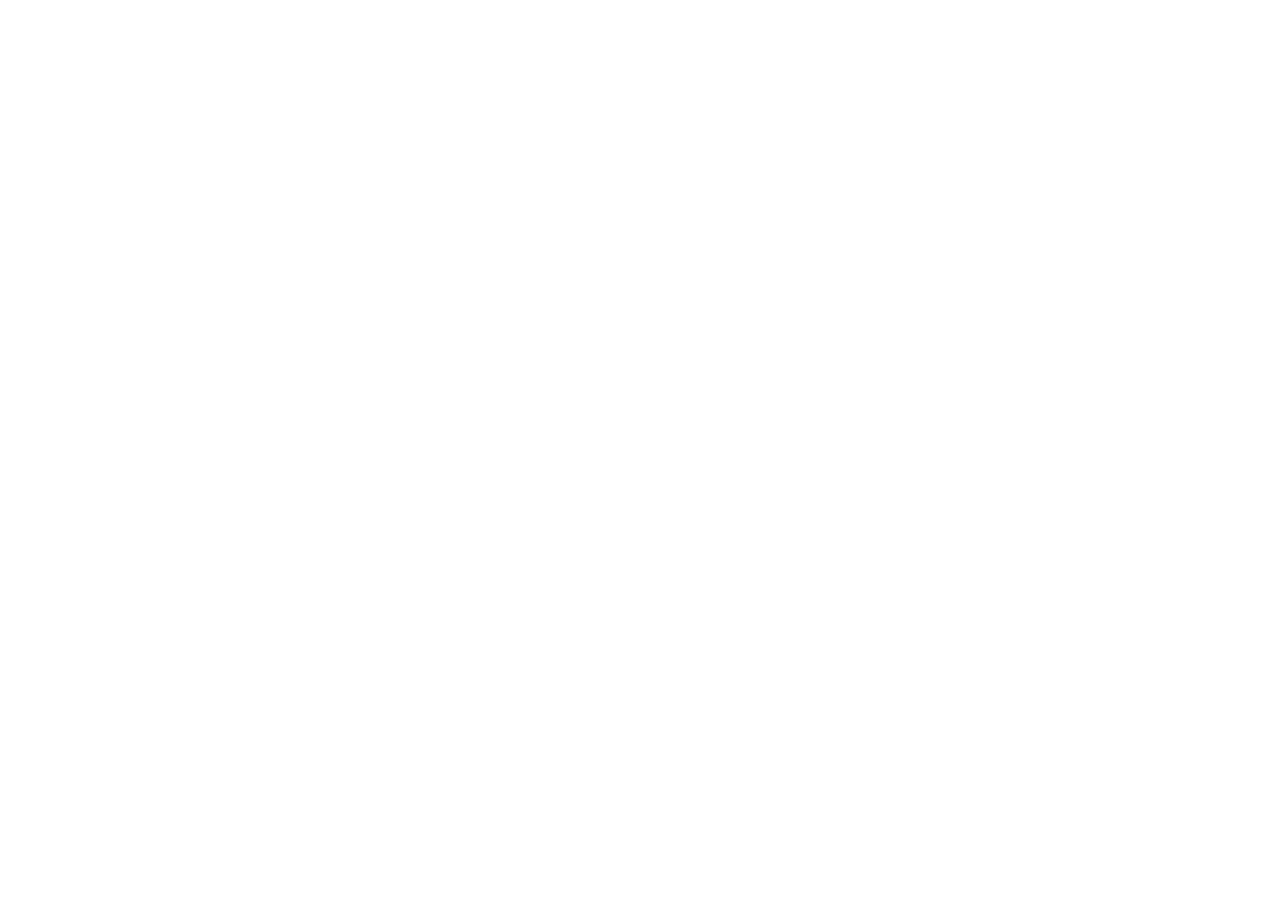
==== commit 2f54b81b: "Update index.html" ====
--- a/index.html
+++ b/index.html
@@ -7,482 +7,35 @@
   <head>
     <meta charset="utf-8">
     <!--[if IE]><meta http-equiv="X-UA-Compatible" content="IE=edge, chrome=1"><![endif]-->
-    <title>Site</title>
+    <title>Homepage1</title>
     <meta name="description" content="">
     <meta name="keywords" content="">
-    <meta name="robots" content="noindex, nofollow">
+    <meta name="robots" content="index, follow">
     <meta name="author" content="">
-    <meta name="viewport" content="width=device-width, iintial-scale=1, minimal-ui">
+    <meta name="viewport" content="width=device-width, initial-scale=1, minimal-ui">
     <link rel="shortcut icon" href="favicon.ico" type="image/x-icon">
     <link rel="stylesheet" href="css/style.css">
     <!--[if lt IE 8]><link rel="stylesheet" href="css/ie.css"><![endif]-->
     <link rel="stylesheet" href="css/print.css" media="print">
     <script src="js/modernizr.js"></script>
   </head>
-  <body>
+  <body class="home">
     <div id="container">
       <header id="header">
-        <div class="container">
-          <div id="logo"> 
-            <div class="logo-wrapper"><img src="images/default/logo.png" alt="az tin tức logo"/>
-            </div>
-          </div>
-          <div class="user-brief">
-            <div class="ava-wrap">
-              <div style="background: url(images/users/avatar-thumb/1484683_1561940894077088_2024802714702940365_n.jpg);background-position: center center; background-size: contain" class="ava"></div>
-            </div>
-          </div>
-          <div id="main-nav-container">
-            <div class="nav-wrapper">
-              <ul>
-                <li class=" have-sub"><a href="/xa-hoi" title="Xã hội">Xã hội</a>
-                  <div class="sub-nav">
-                    <div class="expand-icon">+</div>
-                    <ul>
-                      <li><a href="/doi-song" title="Đời sống">Đời sống</a>
-                      </li>
-                      <li><a href="/suc-khoe" title="Sức khỏe">Sức khỏe</a>
-                      </li>
-                      <li><a href="/nha-o" title="Nhà ở">Nhà ở</a>
-                      </li>
-                    </ul>
-                  </div>
-                </li>
-                <li><a href="/the-gioi" title="Thế giới">Thế giới</a>
-                </li>
-                <li class=" have-sub"><a href="/kinh-te" title="Kinh tế">Kinh tế</a>
-                  <div class="sub-nav">
-                    <div class="expand-icon">+</div>
-                    <ul>
-                      <li><a href="/doi-song" title="Thị trường">Thị trường</a>
-                      </li>
-                      <li><a href="/suc-khoe" title="Tài chính">Tài chính</a>
-                      </li>
-                      <li><a href="/nha-o" title="Ngân hàng">Ngân hàng</a>
-                      </li>
-                    </ul>
-                  </div>
-                </li>
-                <li class=" have-sub"><a href="/the-thao" title="Thể thao">Thể thao</a>
-                  <div class="sub-nav">
-                    <div class="expand-icon">+</div>
-                    <ul>
-                      <li><a href="/doi-song" title="Trong nước">Trong nước</a>
-                      </li>
-                      <li><a href="/suc-khoe" title="Quốc tế">Quốc tế</a>
-                      </li>
-                    </ul>
-                  </div>
-                </li>
-                <li class=" have-sub"><a href="/phap-luat" title="Pháp luật">Pháp luật</a>
-                  <div class="sub-nav">
-                    <div class="expand-icon">+</div>
-                    <ul>
-                      <li><a href="/doi-song" title="Vụ án">Vụ án</a>
-                      </li>
-                      <li><a href="/suc-khoe" title="Luật">Luật</a>
-                      </li>
-                    </ul>
-                  </div>
-                </li>
-                <li class=" have-sub"><a href="/sach" title="Sách">Sách</a>
-                  <div class="sub-nav">
-                    <div class="expand-icon">+</div>
-                    <ul>
-                      <li><a href="/doi-song" title="Sách hay">Sách hay</a>
-                      </li>
-                      <li><a href="/suc-khoe" title="Tác giả">Tác giả</a>
-                      </li>
-                    </ul>
-                  </div>
-                </li>
-                <li class=" have-sub"><a href="/cong-nghe" title="Công nghệ">Công nghệ</a>
-                  <div class="sub-nav">
-                    <div class="expand-icon">+</div>
-                    <ul>
-                      <li><a href="/doi-song" title="Điện thoại">Điện thoại</a>
-                      </li>
-                      <li><a href="/suc-khoe" title="Máy tính">Máy tính</a>
-                      </li>
-                      <li><a href="/suc-khoe" title="Máy tính bảng">Máy tính bảng</a>
-                      </li>
-                    </ul>
-                  </div>
-                </li>
-                <li><a href="/giao-duc" title="Giáo dục">Giáo dục</a>
-                </li>
-                <li><a href="/tam-ly" title="Tâm lý">Tâm lý</a>
-                </li>
-                <li class=" have-sub"><a href="/giai-tri" title="Giải trí">Giải trí</a>
-                  <div class="sub-nav">
-                    <div class="expand-icon">+</div>
-                    <ul>
-                      <li><a href="/doi-song" title="Sao">Sao</a>
-                      </li>
-                      <li><a href="/suc-khoe" title="Làm đẹp">Làm đẹp</a>
-                      </li>
-                      <li><a href="/suc-khoe" title="Phim ảnh">Phim ảnh</a>
-                      </li>
-                    </ul>
-                  </div>
-                </li>
-              </ul>
-            </div>
+        <div class="outer">
+          <div id="logo"></div>
+          <div class="inner">
+            <div id="sub-header"></div>
+            <div id="main-header"></div>
           </div>
         </div>
       </header>
-      <div id="main-container">
-        <div id="content-container">
-          <div id="content-main-wrapper">
-            <div class="block-5">
-              <div class="block-12">
-                <div class="wrapper">
-                  <div class="news-slider">
-                    <div class="inner">
-                      <div class="news-wrap">
-                        <div class="img-wrap"><img src="images/news/thuocdulich-thumb.jpg" alt="Những loại thuốc cần mang theo "/>
-                        </div>
-                        <div class="info-wrap">
-                          <div class="title"><a href="#dsf" title="Những loại thuốc cần mang theo khi đi du lịch loại thuốc cần mang theo khi đi du lịch">Những loại thuốc cần mang theo khi đi du lịch loại thuốc cần mang theo khi đi du lịch</a>
-                          </div>
-                          <div class="des">Những loại thuốc cần mang theo khi đi du lịch loại thuốc cần mang theo khi đi du lịch Những loại thuốc cần mang theo khi đi du lịch loại thuốc cần mang theo khi đi du lịch Những loại thuốc cần mang theo khi đi du lịch loại thuốc cần mang theo khi đi du lịch Những loại thuốc cần mang theo khi đi du lịch loại thuốc cần mang theo khi đi du lịch</div>
-                          <div class="source">Zing news</div>
-                          <div class="time">19-10-2015</div>
-                        </div>
-                      </div>
-                    </div>
-                  </div>
-                </div>
-              </div>
-              <div class="block-12">
-                <h2 class="title upper center red-dash">Tin mới nhất        </h2>
-              </div>
-            </div>
-            <div class="block-7 right-side">
-              <div class="block-7 news-list nopad">
-                <div class="news-tile">
-                  <div class="img-wrap"><img src="images/news/news1.jpg" alt="Hotel picture"/>
-                  </div>
-                  <div class="info-wrap">
-                    <div class="title"><a href="/du-lich/nha-trang" title="Su hướng du lịch năm 2015 với các chuyên gia &quot;phượt&quot; Su hướng du lịch năm 2015 với các chuyên gia &quot;phượt&quot;">Su hướng du lịch năm 2015 với các chuyên gia "phượt" Su hướng du lịch năm 2015 với các chuyên gia "phượt"</a>
-                    </div>
-                    <div class="source"> <a href="http://zing.vn" title="Zing.vn" class="s">Zing.vn</a>
-                    </div>
-                  </div>
-                </div>
-                <div class="news-tile">
-                  <div class="img-wrap"><img src="images/news/news6.jpg" alt="Hotel picture"/>
-                  </div>
-                  <div class="info-wrap">
-                    <div class="title"><a href="/du-lich/nha-trang" title="Su hướng du lịch năm 2015 với các chuyên gia &quot;phượt&quot;">Su hướng du lịch năm 2015 với các chuyên gia "phượt"</a>
-                    </div>
-                    <div class="source"> <a href="http://zing.vn" title="Zing.vn" class="s">Zing.vn</a>
-                    </div>
-                  </div>
-                </div>
-                <div class="news-tile">
-                  <div class="img-wrap"><img src="images/news/news5.jpg" alt="Hotel picture"/>
-                  </div>
-                  <div class="info-wrap">
-                    <div class="title"><a href="/du-lich/nha-trang" title="Su hướng du lịch năm 2015 với các chuyên gia &quot;phượt&quot;">Su hướng du lịch năm 2015 với các chuyên gia "phượt"</a>
-                    </div>
-                    <div class="source"> <a href="http://zing.vn" title="Zing.vn" class="s">Zing.vn</a>
-                    </div>
-                  </div>
-                </div>
-                <div class="news-tile">
-                  <div class="img-wrap"><img src="images/news/news4.jpg" alt="Hotel picture"/>
-                  </div>
-                  <div class="info-wrap">
-                    <div class="title"><a href="/du-lich/nha-trang" title="Su hướng du lịch năm 2015 với các chuyên gia &quot;phượt&quot;">Su hướng du lịch năm 2015 với các chuyên gia "phượt"</a>
-                    </div>
-                    <div class="source"> <a href="http://zing.vn" title="Zing.vn" class="s">Zing.vn</a>
-                    </div>
-                  </div>
-                </div>
-              </div>
-              <div class="block-5">
-                <div class="source-list">
-                  <div class="source-wrap">
-                    <h2 class="source-title"><a href="#" title="Zing news">Zing news</a>
-                    </h2>
-                    <article><a href="#" title="Su hướng du lịch năm 2015 với các chuyên gia &quot;phượt&quot;">Su hướng du lịch năm 2015 với các chuyên gia "phượt"</a>
-                    </article>
-                    <article><a href="#" title="Su hướng du lịch năm 2015 với Su hướng du lịchgia &quot;phượt&quot;">Su hướng du lịch năm 2015 với Su hướng du lịchgia "phượt"</a>
-                    </article>
-                    <article><a href="#" title="Su hướng du các chuyên gia &quot;phượt&quot;">Su hướng du các chuyên gia "phượt"</a>
-                    </article>
-                    <article><a href="#" title="Su hướng du gia &quot;phượt&quot;">Su hướng du gia "phượt"</a>
-                    </article>
-                    <article><a href="#" title="Su hướng du lịchgia &quot;phượt&quot; Su hướng du lịchgia">Su hướng du lịchgia "phượt" Su hướng du lịchgia</a>
-                    </article>
-                    <article><a href="#" title="Su hướng du lịch năm 2015 với các chuyên gia &quot;phượt&quot;">Su hướng du lịch năm 2015 với các chuyên gia "phượt"</a>
-                    </article>
-                  </div>
-                  <div class="source-wrap">
-                    <h2 class="source-title"><a href="#" title="Zing news">Zing news</a>
-                    </h2>
-                    <article><a href="#" title="Su hướng du lịch năm 2015 với các chuyên gia &quot;phượt&quot;">Su hướng du lịch năm 2015 với các chuyên gia "phượt"</a>
-                    </article>
-                    <article><a href="#" title="Su hướng du lịch năm 2015 với Su hướng du lịchgia &quot;phượt&quot;">Su hướng du lịch năm 2015 với Su hướng du lịchgia "phượt"</a>
-                    </article>
-                    <article><a href="#" title="Su hướng du các chuyên gia &quot;phượt&quot;">Su hướng du các chuyên gia "phượt"</a>
-                    </article>
-                    <article><a href="#" title="Su hướng du gia &quot;phượt&quot;">Su hướng du gia "phượt"</a>
-                    </article>
-                    <article><a href="#" title="Su hướng du lịchgia &quot;phượt&quot; Su hướng du lịchgia">Su hướng du lịchgia "phượt" Su hướng du lịchgia</a>
-                    </article>
-                    <article><a href="#" title="Su hướng du lịch năm 2015 với các chuyên gia &quot;phượt&quot;">Su hướng du lịch năm 2015 với các chuyên gia "phượt"</a>
-                    </article>
-                  </div>
-                  <div class="source-wrap">
-                    <h2 class="source-title"><a href="#" title="Zing news">Zing news</a>
-                    </h2>
-                    <article><a href="#" title="Su hướng du lịch năm 2015 với các chuyên gia &quot;phượt&quot;">Su hướng du lịch năm 2015 với các chuyên gia "phượt"</a>
-                    </article>
-                    <article><a href="#" title="Su hướng du lịch năm 2015 với Su hướng du lịchgia &quot;phượt&quot;">Su hướng du lịch năm 2015 với Su hướng du lịchgia "phượt"</a>
-                    </article>
-                    <article><a href="#" title="Su hướng du các chuyên gia &quot;phượt&quot;">Su hướng du các chuyên gia "phượt"</a>
-                    </article>
-                    <article><a href="#" title="Su hướng du gia &quot;phượt&quot;">Su hướng du gia "phượt"</a>
-                    </article>
-                    <article><a href="#" title="Su hướng du lịchgia &quot;phượt&quot; Su hướng du lịchgia">Su hướng du lịchgia "phượt" Su hướng du lịchgia</a>
-                    </article>
-                    <article><a href="#" title="Su hướng du lịch năm 2015 với các chuyên gia &quot;phượt&quot;">Su hướng du lịch năm 2015 với các chuyên gia "phượt"</a>
-                    </article>
-                    <article><a href="#" title="Su hướng du lịchgia &quot;phượt&quot; Su hướng du lịchgia">Su hướng du lịchgia "phượt" Su hướng du lịchgia</a>
-                    </article>
-                    <article><a href="#" title="Su hướng du lịch năm 2015 với các chuyên gia &quot;phượt&quot;">Su hướng du lịch năm 2015 với các chuyên gia "phượt"</a>
-                    </article>
-                    <article><a href="#" title="Su hướng du lịchgia &quot;phượt&quot; Su hướng du lịchgia">Su hướng du lịchgia "phượt" Su hướng du lịchgia</a>
-                    </article>
-                  </div>
-                </div>
-              </div>
-              <div class="block-12 cate-wrap nopad">
-                <h2 class="cate-title red">Xã hội        </h2>
-                <div class="block-7 news-list nopad">
-                  <div class="news-tile">
-                    <div class="img-wrap"><img src="images/news/news1.jpg" alt="Hotel picture"/>
-                    </div>
-                    <div class="info-wrap">
-                      <div class="title"><a href="/du-lich/nha-trang" title="Su hướng du lịch năm 2015 với các chuyên gia &quot;phượt&quot; Su hướng du lịch năm 2015 với các chuyên gia &quot;phượt&quot;">Su hướng du lịch năm 2015 với các chuyên gia "phượt" Su hướng du lịch năm 2015 với các chuyên gia "phượt"</a>
-                      </div>
-                      <div class="source"> <a href="http://zing.vn" title="Zing.vn" class="s">Zing.vn</a>
-                      </div>
-                    </div>
-                  </div>
-                  <div class="news-tile">
-                    <div class="img-wrap"><img src="images/news/news5.jpg" alt="Hotel picture"/>
-                    </div>
-                    <div class="info-wrap">
-                      <div class="title"><a href="/du-lich/nha-trang" title="Su hướng du lịch năm 2015 với các chuyên gia &quot;phượt&quot;">Su hướng du lịch năm 2015 với các chuyên gia "phượt"</a>
-                      </div>
-                      <div class="source"> <a href="http://zing.vn" title="Zing.vn" class="s">Zing.vn</a>
-                      </div>
-                    </div>
-                  </div>
-                </div>
-                <div class="block-5">
-                  <div class="source-list">
-                    <div class="source-wrap">
-                      <h2 class="source-title"><a href="#" title="Zing news">Zing news</a>
-                      </h2>
-                      <article><a href="#" title="Su hướng du lịch năm 2015 với các chuyên gia &quot;phượt&quot;">Su hướng du lịch năm 2015 với các chuyên gia "phượt"</a>
-                      </article>
-                      <article><a href="#" title="Su hướng du lịch năm 2015 với Su hướng du lịchgia &quot;phượt&quot;">Su hướng du lịch năm 2015 với Su hướng du lịchgia "phượt"</a>
-                      </article>
-                      <article><a href="#" title="Su hướng du các chuyên gia &quot;phượt&quot;">Su hướng du các chuyên gia "phượt"</a>
-                      </article>
-                      <article><a href="#" title="Su hướng du gia &quot;phượt&quot;">Su hướng du gia "phượt"</a>
-                      </article>
-                      <article><a href="#" title="Su hướng du gia &quot;phượt&quot;">Su hướng du gia "phượt"</a>
-                      </article>
-                    </div>
-                    <div class="source-wrap">
-                      <h2 class="source-title"><a href="#" title="Zing news">Zing news</a>
-                      </h2>
-                      <article><a href="#" title="Su hướng du lịch năm 2015 với các chuyên gia &quot;phượt&quot;">Su hướng du lịch năm 2015 với các chuyên gia "phượt"</a>
-                      </article>
-                      <article><a href="#" title="Su hướng du lịch năm 2015 với Su hướng du lịchgia &quot;phượt&quot;">Su hướng du lịch năm 2015 với Su hướng du lịchgia "phượt"</a>
-                      </article>
-                      <article><a href="#" title="Su hướng du các chuyên gia &quot;phượt&quot;">Su hướng du các chuyên gia "phượt"</a>
-                      </article>
-                      <article><a href="#" title="Su hướng du gia &quot;phượt&quot;">Su hướng du gia "phượt"</a>
-                      </article>
-                      <article><a href="#" title="Su hướng du gia &quot;phượt&quot;">Su hướng du gia "phượt"</a>
-                      </article>
-                    </div>
-                  </div>
-                </div>
-              </div>
-              <div class="block-12 cate-wrap nopad">
-                <h2 class="cate-title blue"> Pháp luật        </h2>
-                <div class="block-7 news-list nopad">
-                  <div class="news-tile">
-                    <div class="img-wrap"><img src="images/news/news1.jpg" alt="Hotel picture"/>
-                    </div>
-                    <div class="info-wrap">
-                      <div class="title"><a href="/du-lich/nha-trang" title="Su hướng du lịch năm 2015 với các chuyên gia &quot;phượt&quot; Su hướng du lịch năm 2015 với các chuyên gia &quot;phượt&quot;">Su hướng du lịch năm 2015 với các chuyên gia "phượt" Su hướng du lịch năm 2015 với các chuyên gia "phượt"</a>
-                      </div>
-                      <div class="source"> <a href="http://zing.vn" title="Zing.vn" class="s">Zing.vn</a>
-                      </div>
-                    </div>
-                  </div>
-                  <div class="news-tile">
-                    <div class="img-wrap"><img src="images/news/news5.jpg" alt="Hotel picture"/>
-                    </div>
-                    <div class="info-wrap">
-                      <div class="title"><a href="/du-lich/nha-trang" title="Su hướng du lịch năm 2015 với các chuyên gia &quot;phượt&quot;">Su hướng du lịch năm 2015 với các chuyên gia "phượt"</a>
-                      </div>
-                      <div class="source"> <a href="http://zing.vn" title="Zing.vn" class="s">Zing.vn</a>
-                      </div>
-                    </div>
-                  </div>
-                </div>
-                <div class="block-5">
-                  <div class="source-list">
-                    <div class="source-wrap">
-                      <h2 class="source-title"><a href="#" title="Zing news">Zing news</a>
-                      </h2>
-                      <article><a href="#" title="Su hướng du lịch năm 2015 với các chuyên gia &quot;phượt&quot;">Su hướng du lịch năm 2015 với các chuyên gia "phượt"</a>
-                      </article>
-                      <article><a href="#" title="Su hướng du lịch năm 2015 với Su hướng du lịchgia &quot;phượt&quot;">Su hướng du lịch năm 2015 với Su hướng du lịchgia "phượt"</a>
-                      </article>
-                      <article><a href="#" title="Su hướng du các chuyên gia &quot;phượt&quot;">Su hướng du các chuyên gia "phượt"</a>
-                      </article>
-                      <article><a href="#" title="Su hướng du gia &quot;phượt&quot;">Su hướng du gia "phượt"</a>
-                      </article>
-                      <article><a href="#" title="Su hướng du gia &quot;phượt&quot;">Su hướng du gia "phượt"</a>
-                      </article>
-                    </div>
-                    <div class="source-wrap">
-                      <h2 class="source-title"><a href="#" title="Zing news">Zing news</a>
-                      </h2>
-                      <article><a href="#" title="Su hướng du lịch năm 2015 với các chuyên gia &quot;phượt&quot;">Su hướng du lịch năm 2015 với các chuyên gia "phượt"</a>
-                      </article>
-                      <article><a href="#" title="Su hướng du lịch năm 2015 với Su hướng du lịchgia &quot;phượt&quot;">Su hướng du lịch năm 2015 với Su hướng du lịchgia "phượt"</a>
-                      </article>
-                      <article><a href="#" title="Su hướng du các chuyên gia &quot;phượt&quot;">Su hướng du các chuyên gia "phượt"</a>
-                      </article>
-                      <article><a href="#" title="Su hướng du gia &quot;phượt&quot;">Su hướng du gia "phượt"</a>
-                      </article>
-                      <article><a href="#" title="Su hướng du gia &quot;phượt&quot;">Su hướng du gia "phượt"</a>
-                      </article>
-                    </div>
-                  </div>
-                </div>
-              </div>
-              <div class="block-12 cate-wrap nopad">
-                <h2 class="cate-title red">Kinh tế        </h2>
-                <div class="block-7 news-list nopad">
-                  <div class="news-tile">
-                    <div class="img-wrap"><img src="images/news/news1.jpg" alt="Hotel picture"/>
-                    </div>
-                    <div class="info-wrap">
-                      <div class="title"><a href="/du-lich/nha-trang" title="Su hướng du lịch năm 2015 với các chuyên gia &quot;phượt&quot; Su hướng du lịch năm 2015 với các chuyên gia &quot;phượt&quot;">Su hướng du lịch năm 2015 với các chuyên gia "phượt" Su hướng du lịch năm 2015 với các chuyên gia "phượt"</a>
-                      </div>
-                      <div class="source"> <a href="http://zing.vn" title="Zing.vn" class="s">Zing.vn</a>
-                      </div>
-                    </div>
-                  </div>
-                  <div class="news-tile">
-                    <div class="img-wrap"><img src="images/news/news5.jpg" alt="Hotel picture"/>
-                    </div>
-                    <div class="info-wrap">
-                      <div class="title"><a href="/du-lich/nha-trang" title="Su hướng du lịch năm 2015 với các chuyên gia &quot;phượt&quot;">Su hướng du lịch năm 2015 với các chuyên gia "phượt"</a>
-                      </div>
-                      <div class="source"> <a href="http://zing.vn" title="Zing.vn" class="s">Zing.vn</a>
-                      </div>
-                    </div>
-                  </div>
-                </div>
-                <div class="block-5">
-                  <div class="source-list">
-                    <div class="source-wrap">
-                      <h2 class="source-title"><a href="#" title="Zing news">Zing news</a>
-                      </h2>
-                      <article><a href="#" title="Su hướng du lịch năm 2015 với các chuyên gia &quot;phượt&quot;">Su hướng du lịch năm 2015 với các chuyên gia "phượt"</a>
-                      </article>
-                      <article><a href="#" title="Su hướng du lịch năm 2015 với Su hướng du lịchgia &quot;phượt&quot;">Su hướng du lịch năm 2015 với Su hướng du lịchgia "phượt"</a>
-                      </article>
-                      <article><a href="#" title="Su hướng du các chuyên gia &quot;phượt&quot;">Su hướng du các chuyên gia "phượt"</a>
-                      </article>
-                      <article><a href="#" title="Su hướng du gia &quot;phượt&quot;">Su hướng du gia "phượt"</a>
-                      </article>
-                      <article><a href="#" title="Su hướng du gia &quot;phượt&quot;">Su hướng du gia "phượt"</a>
-                      </article>
-                    </div>
-                    <div class="source-wrap">
-                      <h2 class="source-title"><a href="#" title="Zing news">Zing news</a>
-                      </h2>
-                      <article><a href="#" title="Su hướng du lịch năm 2015 với các chuyên gia &quot;phượt&quot;">Su hướng du lịch năm 2015 với các chuyên gia "phượt"</a>
-                      </article>
-                      <article><a href="#" title="Su hướng du lịch năm 2015 với Su hướng du lịchgia &quot;phượt&quot;">Su hướng du lịch năm 2015 với Su hướng du lịchgia "phượt"</a>
-                      </article>
-                      <article><a href="#" title="Su hướng du các chuyên gia &quot;phượt&quot;">Su hướng du các chuyên gia "phượt"</a>
-                      </article>
-                      <article><a href="#" title="Su hướng du gia &quot;phượt&quot;">Su hướng du gia "phượt"</a>
-                      </article>
-                      <article><a href="#" title="Su hướng du gia &quot;phượt&quot;">Su hướng du gia "phượt"</a>
-                      </article>
-                    </div>
-                  </div>
-                </div>
-              </div>
-            </div>
-            <div class="block-5">
-              <div class="block-12 ads"><img src="images/news/thuocdulich-thumb.jpg" alt="Những"/>
-              </div>
-              <h2 class="center title blue">Videos</h2>
-              <div class="block-12 vid-list">
-                <div class="vid martop8">
-                  <div class="thumb-wrap"><img src="images/news/youtube1.jpg" alt="Youtube video 1"/>
-                  </div>
-                  <h2>How to make a great Beefsteak</h2>
-                </div>
-                <div class="vid martop8">
-                  <div class="thumb-wrap"><img src="images/news/youtube2.jpg" alt="Youtube video 1"/>
-                  </div>
-                  <h2>Cùng xem hài Trấn Thành và Hari Won nào!</h2>
-                </div>
-                <div class="vid martop8">
-                  <div class="thumb-wrap"><img src="images/news/youtube1.jpg" alt="Youtube video 1"/>
-                  </div>
-                  <h2>How to make a great Beefsteak</h2>
-                </div>
-              </div>
-              <div class="block-12 rank-list popular wrapper">
-                <div class="rank-title">
-                  <svg xmlns="http://www.w3.org/2000/svg" width="24" height="24" viewbox="0 0 24 24" style="fill: #FDD835" class="re-icon">
-                    <path d="M12 17.27L18.18 21l-1.64-7.03L22 9.24l-7.19-.61L12 2 9.19 8.63 2 9.24l5.46 4.73L5.82 21z"></path>
-                  </svg>
-                  <h3 class="title blue-text">Xem nhiều </h3>
-                </div>
-                <div class="news-list">
-                  <ul>
-                    <li>
-                      <div class="num">1</div><a href="#" title="Diễu binh kỷ niệm 40 năm thống nhất">Diễu binh kỷ niệm 40 năm thống nhất</a>
-                    </li>
-                    <li>
-                      <div class="num">2</div><a href="#" title="Thí sinh &quot;xấu lây lan&quot; nhận là bạn gái Trấn Thành">Thí sinh "xấu lây lan" nhận là bạn gái Trấn Thành</a>
-                    </li>
-                    <li>
-                      <div class="num">3</div><a href="#" title="Xem pháo hoa với bữa ăn tôm hùm 10 triệu">Xem pháo hoa với bữa ăn tôm hùm 10 triệu</a>
-                    </li>
-                    <li>
-                      <div class="num">3</div><a href="#" title="Kẻ giết, hiếp thiếu phụ xin sớm được tử hình">Kẻ giết, hiếp thiếu phụ xin sớm được tử hình</a>
-                    </li>
-                    <li>
-                      <div class="num">4</div><a href="#" title="Hai đám cưới vàng đeo trĩu cổ ở Hà Tĩnh là anh em ruột?">Hai đám cưới vàng đeo trĩu cổ ở Hà Tĩnh là anh em ruột?</a>
-                    </li>
-                  </ul>
-                </div>
-              </div>
-            </div>
-          </div>
+      <div id="home-slider" class="homepage">
+        <div data-home-slider class="slider-container">
+          <div data-url="images/home-slider/slide1.jpg" class="slide"></div>
+          <div data-url="images/home-slider/slide2.jpg" class="slide"></div>
+          <div data-url="images/home-slider/slide3.jpg" class="slide"></div>
         </div>
-        <div class="clear"></div>
       </div>
       <footer id="footer"> </footer>
     </div>
@@ -492,4 +45,4 @@
     <!--[if lt IE 8]><p class="browsehappy">You are using an <strong>outdated</strong> browser. Please <a href="http://browsehappy.com/">upgrade your browser</a> to improve your experience.</p><![endif]-->
     <noscript>JavaScript is off. Please enable to view full site.</noscript>
   </body>
-</html>+</html>
